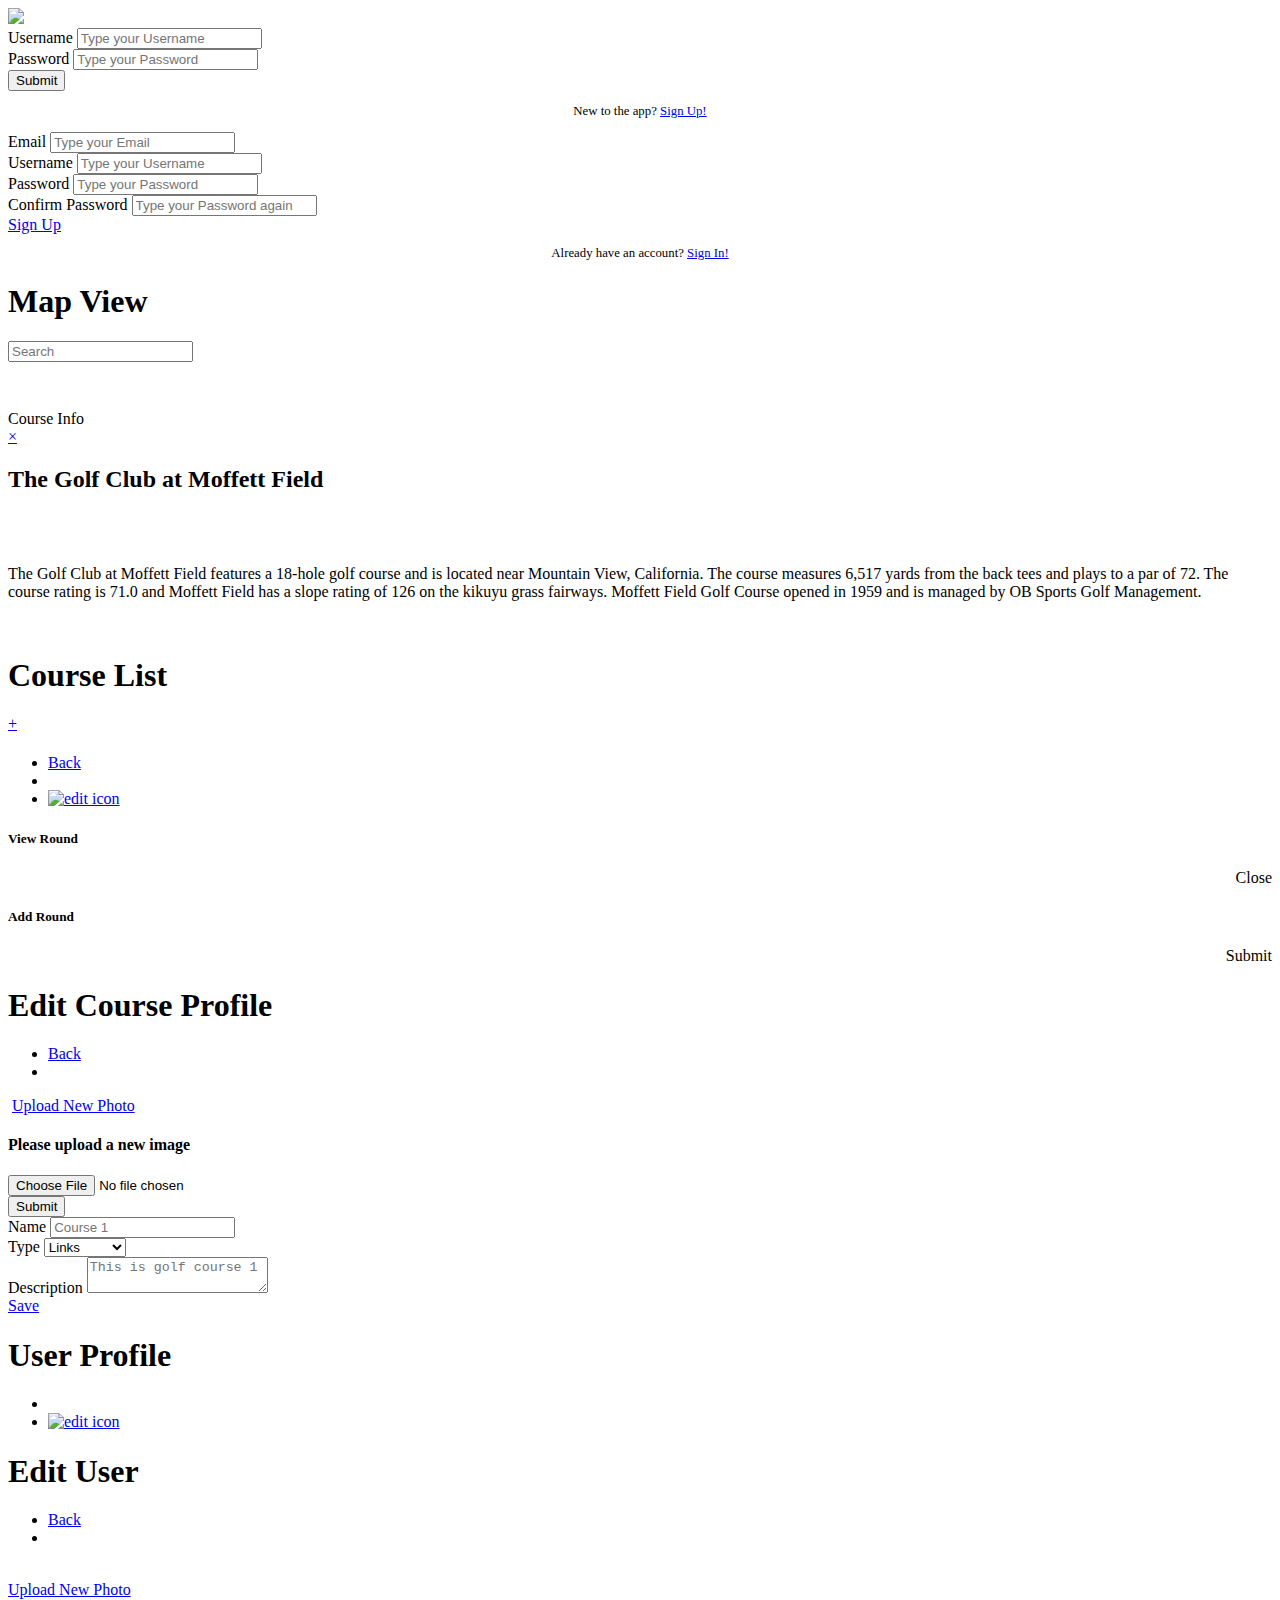
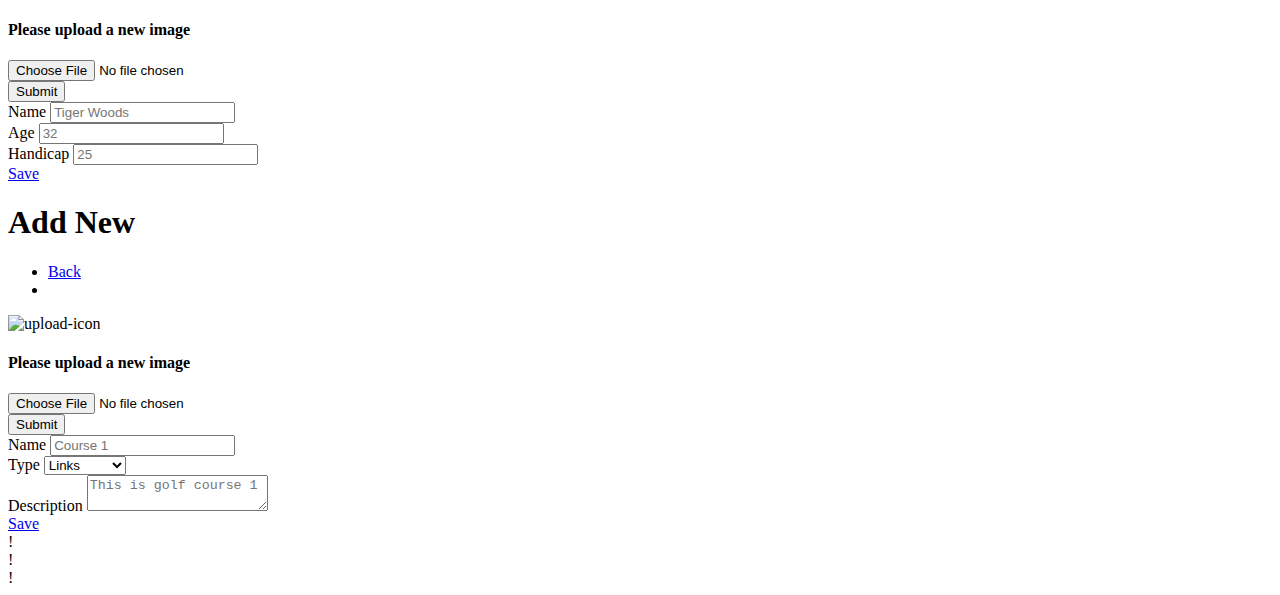
==== tirtha.andrew/index.html @ cb122491 "adding randomized data set to list page, user page, and course page" ====
<!DOCTYPE html>
<html lang="en">
<head>
   <meta charset="UTF-8">
   <meta name="viewport" content="width=device-width, initial-scale=1.0">
   <title>Golflog</title>

   <base href="/aau/wnm617/tirtha.andrew/">

   <link rel="stylesheet" href="lib/css/jquery.mobile.structure-1.4.5.min.css">
   <link rel="stylesheet" href="css/app.css">

   <script src="lib/js/jquery-2.2.4.min.js"></script>
   
   <script src="js/app.js"></script>
   <script src="js/signin.js"></script>
   <script src="js/functions.js"></script>
   <script src="js/pages.js"></script>
   <script src="js/parts.js"></script>

   <script src="lib/js/jquery.mobile-1.4.5.min.js"></script>

   <link rel="preconnect" href="https://fonts.googleapis.com">
<link rel="preconnect" href="https://fonts.gstatic.com" crossorigin>
<link href="https://fonts.googleapis.com/css2?family=Inter:wght@300;400;500;600;700&family=Roboto+Slab:wght@300;400;500;600;700&display=swap" rel="stylesheet">
</head>
<body>

   <!-- sign in page -->

   <section data-role="page" id="signin-page">
      <div data-role="main" class="display-flex flex-column">
         <div class="flex-stretch"></div>
         <div class="logo-main">
            <img class="logo" src="images/logo.png">
         </div>
         <form id="signin-form" class="form" data-ajax="false">
            <div class="form-control">
               <label for="signin-username" class="form-label">Username</label>
               <input type="text" id="signin-username" data-role="none" class="form-input" placeholder="Type your Username">
            </div>
            <div class="form-control">
               <label for="signin-password" class="form-label">Password</label>
               <input type="password" id="signin-password" data-role="none" class="form-input" placeholder="Type your Password">
            </div>
            <!-- <input type="submit" data-role="none"> -->
            <div class="form-control">
               <button type="submit" class="form-button" data-role="none">Submit</button>
            </div>
            <div class="form-control" style="text-align:center;font-size:0.8em;">
               <p>New to the app? <a href="#signup-page">Sign Up!</a></p>
            </div>
         </form>
         <div class="flex-stretch"></div>
      </div>
   </section>

    <!-- sign up page -->

    <section data-role="page" id="signup-page">
      <div data-role="main" class="display-flex flex-column">
         <div class="flex-stretch"></div>
         <form id="signup-form" class="form" data-ajax="false">
            <div class="form-control">
               <label for="signup-email" class="form-label">Email</label>
               <input type="text" id="signup-email" data-role="none" class="form-input" placeholder="Type your Email">
            </div>
            <div class="form-control">
               <label for="signup-username" class="form-label">Username</label>
               <input type="text" id="signup-username" data-role="none" class="form-input" placeholder="Type your Username">
            </div>
            <div class="form-control">
               <label for="signup-password" class="form-label">Password</label>
               <input type="password" id="signup-password" data-role="none" class="form-input" placeholder="Type your Password">
            </div>
            <div class="form-control">
               <label for="signup-password2" class="form-label">Confirm Password</label>
               <input type="password" id="signup-password2" data-role="none" class="form-input" placeholder="Type your Password again">
            </div>
            <!-- <input type="submit" data-role="none"> -->
            <div class="form-control">
               <!-- <button type="button" class="form-button">Submit</button> -->
               <a href="#recent-page" class="form-button">Sign Up</a>
            </div>
            <div class="form-control" style="text-align:center;font-size:0.8em;">
               <p>Already have an account? <a href="#signin-page">Sign In!</a></p>
            </div>
         </form>
         <div class="flex-stretch"></div>
      </div>
   </section>

 <!-- recent page -->

     <section data-role="page" id="recent-page">
      <header data-role="header">
         <h1 class="ui-title" role="heading" aria-level="1">Map View</h1>

      </header>
      <div class="recent-search">
            <form class="hotdog flex-stretch" data-ajax="false" id="recent-search">
               <input type="search" data-role="none" placeholder="Search">
            </form>
            <div class="flex-none" style="line-height:3rem;padding:0 0.5em">
               <img src="images/icons/filter.svg" style="vertical-align: middle;" alt="" class="icon">
            </div>
         </div>
      <div data-role="main" class="map-placeholder">
         <div class="marker" style="position:absolute;top:69vh;left:45vw;" data-activate="#map-drawer">
            <img src="images/pin.png" alt="" class="icon">
         </div>
      </div>
      <footer data-role="footer" data-template="#footer-template"></footer>

      <div class="modal" id="map-drawer">
         <div class="modal-back" data-deactivate="#map-drawer"></div>
         <div class="modal-drawer top">
            <div class="modal-head display-flex">
               <div class="flex-none">Course Info</div>
               <div class="flex-stretch"></div>
               <div class="flex-none">
                  <a href="#" data-deactivate="#map-drawer">&times;</a>
               </div>
               
            </div>
            <div class="modal-body">
               <h2>The Golf Club at Moffett Field</h2>
               <br>
               <img src="images/moffett.jpeg" alt="" class="course-img">
               <br>
               <p class="modal-info">The Golf Club at Moffett Field features a 18-hole golf course and is located near Mountain View, California. The course measures 6,517 yards from the back tees and plays to a par of 72. The course rating is 71.0 and Moffett Field has a slope rating of 126 on the kikuyu grass fairways. Moffett Field Golf Course opened in 1959 and is managed by OB Sports Golf Management.</p>
               <br>
            </div>
         </div>
      </div>
   </section>

 <!-- list page -->


   <section data-role="page" id="list-page">
      <header data-role="header">
      <h1 class="ui-title" role="heading" aria-level="1">Course List</h1>
      </header>
      <div data-role="main">
         <!-- ul>li*10>a[href=#course-profile-page]>{Course $} -->
         <ul class="course-list">
            
          
         </ul>
         <div class="floater bottom right circle-button">
            <a href="#addnew-page">&plus;</a>
         </div>
      </div>
      </div>
      <footer data-role="footer" data-template="#footer-template"></footer>
   </section>

<!-- course profile -->

   <section data-role="page" id="course-profile-page">
      <header data-role="header">
         <h1></h1>
         <ul>
         <li>
            <a href="#" data-rel="back">Back</a>
         </li>
         <li class="flex-stretch"></li>
         <li>
            <a href="#course-edit-page" data-role="none">
               <img src="images/icons/edit.svg" class="edit-icon" alt="edit icon">
            </a>
         </li>
         </ul>
      </header>

       <div data-role="main" class="overscroll">
         <div class="course-profile-top">
         </div>
         <div class="course-profile-description">
         </div>
         <div class="course-profile-rounds">   
         </div>

        
      </div>

      <!--view round modal-->
       <div class="modal" id="list-view-round-modal">
         <div class="modal-back" data-deactivate="#list-add-round-modal"></div>
         <div class="modal-popup">
            <div class="modal-head">
               <h5>View Round</h5>
            </div>
            
            <div class="modal-foot" style="text-align:right" data-deactivate="#list-view-round-modal">
               Close
            </div>
         </div>
      </div>
   </section>

      <!--add new round modal-->

      <div class="modal" id="addnew-round-modal">
         <div class="modal-back" data-deactivate="#list-add-round-modal"></div>
         <div class="modal-popup">
            <div class="modal-head">
               <h5>Add Round</h5>
            </div>
            
            <div class="modal-foot" style="text-align:right" data-deactivate="#addnew-round-modal">
               Submit
            </div>
         </div>
      </div>
   </section>

<!-- edit course profile -->

<section data-role="page" id="course-edit-page">
      <header data-role="header">
         <h1>Edit Course Profile</h1>
         <ul>
            <li>
                 <a href="#" data-rel="back">Back</a>
            </li>
            <li class="flex-stretch"></li>
         </ul>
      </header>

      <div data-role="main">
         <div data-role="main" class="overscroll">
            <div class="text-center">
                <img src="images/moffett.jpeg" alt="" class="profile-image">
                <a href="#" class="change-photo-text" data-activate="#photo-upload-modal">Upload New Photo</a>
            </div>
        </div>



        <div class="modal" id="photo-upload-modal">
                <div class="modal-back" data-deactivate="#photo-upload-modal"></div>
         <div class="modal-drawer top">
            <div class="modal-head display-flex">
               
            </div>
            <div class="modal-body">
               <h4 class="modal-head-text">Please upload a new image</h4>
                    <div class="upload">
                     <input type="file" name="filename">
                     <br>
                     <input type="submit">
                    </div>
               </div>
            </div>
         </div>

      <form class="course-form" id="course-edit-form" >
         <div class="form-control"> 
                <label for="edit-course-name" class="form-label">Name</label>
                <input type="text" id="edit-course-name" data-role="none" class="form-input"
                placeholder="Course 1">
            </div>
            <div class="form-control">
                <label for="edit-type-selection" class="form-label">Type</label>
               <select data-role="none" name="select" id="edit-type-selection" class="selection-edit">
                   <option value="1">Links</option>
                   <option value="2">Parkland</option>
                   <option value="3">Municipial</option>
               </select>
            </div> 
            <div class="form-control">
                <label for="edit-course-info" class="form-label">Description</label>
                <textarea name="edit-course-info" class="form-description" data-role="none" placeholder="This is golf course 1"></textarea>
            </div> 
            
            <div class="form-control"> <a href="#course-profile-page" class="form-button">Save</a>
            </div>
       </form>
        </div>
         
    </div>
   </section>

<!-- user profile page -->

   <section data-role="page" id="user-profile-page">
      <header data-role="header">
         <h1>User Profile</h1>
         <ul>
         <li class="flex-stretch"></li>
         <li>
            <a href="#user-edit-page" data-role="none">
               <img src="images/icons/edit.svg" class="edit-icon" alt="edit icon">
            </a>
         </li>
         </ul>
      </header>

      <div data-role="main">
         </div>
      <footer data-role="footer" data-template="#footer-template"></footer>
   </section>

   <!-- user edit page -->

   <section data-role="page" id="user-edit-page">
      <header data-role="header">
         <h1>Edit User</h1>
         <ul>
         <li>
            <a href="#" data-rel="back">Back</a>
         </li>
         <li class="flex-stretch"></li>
      </ul>
      </header>
      <div data-role="main">
         <div data-role="main" class="overscroll">
            <div class="text-center">
                <img src="images/profile.png" alt="" class="user-profile-image">
                <br>
                <a href="#" class="change-photo-text" data-activate="#user-photo-upload-modal">Upload New Photo</a>
            </div>
        </div>

         <div class="modal" id="user-photo-upload-modal">
                <div class="modal-back" data-deactivate="#user-photo-upload-modal">  
                </div>
            <div class="modal-drawer top">
            <div class="modal-head display-flex">
               
            </div>
            <div class="modal-body">
               <h4 class="modal-head-text">Please upload a new image</h4>
                    <div class="upload">
                     <input type="file" name="filename">
                     <br>
                     <input type="submit">
                    </div>
               </div>
            </div>
         </div>

         <form class="user-form" id="user-edit-form">
            <div class="form-control"> 
                <label for="edit-user-name" class="form-label">Name</label>
                <input type="text" id="edit-user-name" data-role="none" class="form-input"
                placeholder="Tiger Woods">
            </div>
            <div class="form-control">
                <label for="edit-user-age" class="form-label">Age</label>
                <input type="text" id="edit-user-age" data-role="none" class="form-input"
                placeholder="32">
            </div> 
            <div class="form-control">
                <label for="edit-user-handicap" class="form-label">Handicap</label>
                <input type="text" id="edit-user-handicap" data-role="none" class="form-input"
                placeholder="25">
             </div>
            
            <div class="form-control"> <a href="#user-profile-page" class="form-button">Save</a>
            </div>
          </form>
   </div>
   </section>

   <!-- Add New -->

   <section data-role="page" id="addnew-page">
        <header data-role="header">
         <h1>Add New</h1>
         <ul>
         <li>
            <a href="#" data-rel="back">Back</a>
         </li>
         <li class="flex-stretch"></li>
      </ul>
      </header>
        
   <div data-role="main">
      <div data-role="main" class="overscroll">
            <div class="text-center">
            <img src="images/icons/camera.svg" alt="upload-icon" class="upload-icon" data-activate="#upload-course-modal">
        </div>

            <div class="modal" id="upload-course-modal">
                <div class="modal-back" data-deactivate="#upload-course-modal">  
                </div>
               <div class="modal-drawer top">
                  <div class="modal-head display-flex">
               
                  </div>
                   <div class="modal-body">
                     <h4 class="modal-head-text">Please upload a new image </h4>
                    <div class="upload">
                     <input type="file" name="filename">
                     <br>
                     <input type="submit">
                    </div>
                  </div>
               </div>
            </div>

         <form class="course-form" id="course-upload-form" >
         <div class="form-control"> 
                <label for="upload-upload-name" class="form-label">Name</label>
                <input type="text" id="upload-course-name" data-role="none" class="form-input"
                placeholder="Course 1">
            </div>
            <div class="form-control">
                <label for="upload-type-selection" class="form-label">Type</label>
               <select data-role="none" name="select" id="upload-type-selection" class="selection-edit">
                   <option value="1">Links</option>
                   <option value="2">Parkland</option>
                   <option value="3">Municipial</option>
               </select>
            </div> 
            <div class="form-control">
                <label for="upload-course-info" class="form-label">Description</label>
                <textarea name="upload-course-info" class="form-description" data-role="none" placeholder="This is golf course 1"></textarea>
            </div> 
            
            <div class="form-control"> <a href="#course-profile-page" class="form-button">Save</a>
            </div>
         </form>
      </div>
         
    </section>



<div class="modal" id="map-drawer">
   <div class="modal-back"></div>
   <div class="modal-drawer">
      <div class="modal-head"></div>
   </div>

</div>

   </section>

   <div class="modal" id="list-add-course-modal">
      <div class="modal-back" data-deactivate="#list-add-course-modal"></div>
      <div class="modal-popup">
         <div class="modal-head">!</div>
         <div class="modal-body">!</div>
         <div class="modal-foot">!</div>
      </div>

   </div>

  <script type="text/template" id="footer-template">
      <ul class="nav-icon-set">
         <li><a href="#recent-page" data-activateone=".nav-icon-set li:nth-child(1)">
            <span class="nav-icon"><img class="icon" src="images/icons/map.svg"></span>
            <span class="nav-icon-label">Recent</span>
         </a></li>
         <li><a href="#list-page" data-activateone=".nav-icon-set li:nth-child(2)">
            <span class="nav-icon"><img class="icon" src="images/icons/list.svg"></span>
            <span class="nav-icon-label">List</span>
         </a></li>
         <li><a href="#user-profile-page" data-activateone=".nav-icon-set li:nth-child(3)">
            <span class="nav-icon"><img class="icon" src="images/icons/profile.svg"></span>
            <span class="nav-icon-label">Profile</span>
         </a></li>
      </ul>
   </script>
   
</body>
</html>
---- tirtha.andrew/css/app.css ----
*, *::after, *::before {
   box-sizing: border-box;
}

:root {

   
   --font-serif: 'Roboto Slab', serif;
   --font-sans:  'Inter', sans-serif;

   --color-neutral-lighter: #F0F4F6;
   --color-neutral-light: #D3DCE0;
   --color-neutral-medium: #768288;
   --color-neutral-dark: #555E63;

   --color-main-light: #FD003A;
   --color-main-dark: #E50027;

   --color-accent-lighter: #C9F98D;
   --color-accent-light: #A0E746;
   --color-accent-medium: #27A94B;
   --color-accent-dark: #169239;



   --header-height: 5rem;
   --footer-height: 3rem;
}

body {
   margin: 0;
   font-size: 100%;
}

h1 {
   font-size: 200%;
   font-family: var(--font-serif);
}
h2 {
   font-size: 1em;
   font-family: var(--font-sans);
   margin-left: 1em;
}


h3,
h4 {
   font-size: 1em;
   font-family: var(--font-sans);
}
h5 {
   font-size: 1.5em;
   font-family: var(--font-serif);
   margin: 0em;
   padding: 1em;
}
h6 {
   font-size: 1em;
   font-family: var(--font-sans)
   font-weight: bold;
   margin: 0em;
   padding: 1em;
}

div {
   font-family: var(--font-sans);
}

p {
   font-family: var(--font-sans);
}

a {
   color: inherit;
   font-weight: bold;
   text-decoration: none;
   font-family: var(--font-sans);
}
a:hover {
   text-decoration: underline;
}




/* Layout Classes */

.hidden { display:none; }

.display-flex { display:flex; }
.display-block { display:block; }
.display-inline-flex { display:inline-flex; }
.display-inline-block { display:inline-block; }

.flex-stretch { flex: 1 1 auto; }
.flex-none { flex:none; }

.flex-align-center { align-items:center; }
.flex-justify-center { justify-content:center; }

.flex-column { flex-direction:column; }




/* Forms */

.text-center {
   text-align: center;
}

.form {
   padding: 1.5em;
}

.form-control {
   margin: 1em 0;
}
.ui-mobile .form-label {
   font-size: 1.2em;
   font-weight: 600;
   color: black;
   margin: 0.5rem 0;
}
.form-input {
   display: inline-block;
   width: 100%;
   border-width: 0;
   background-color: var(--color-neutral-lighter);
   font: inherit;
   padding: 0.5em 1em;
   margin: 0;
   outline: 0;
}
.form-button {
   display: inline-block;
   width: 100%;
   border-width: 0;
   background-color: var(--color-main-light);
   padding: 0.5em 1em;
   margin: 0;
   outline: 0;
   text-align: center;
   text-decoration: none;
   color: : var(--color-neutral-medium)
   font: var(--font-serif);
   font-weight: 600;
}


.hotdog {
   background-color: white;
   border-radius: 2em;
   line-height: 3rem;
   padding: 0 2em;
}
.hotdog input {
   border-width: 0;
   padding: 0;
   margin: 0;
   width: 100%;
   flex: 1 1 auto;
   display: block;
   font: inherit;
   color: inherit;
   outline: 0;
}
.hotdog.dark {
   background-color: var(--color-neutral-dark);
   color: white;
}
.hotdog.color {
   background-color: var(--color-main-light);
   color: white;
}

.ui-link {
   margin-left: 0px;
}



#signin-form,
#signup-form {
   padding: 1em;
}
#recent-search {
   box-shadow: 0.1em 0.2em 0.4em rgba(0,0,0,0.3);
}




.recent-search {
   margin: 1em;
   display: flex;
}





/* Page Layouts */

.ui-mobile .ui-page-active {
   display: flex;
   flex-direction: column;
   position: fixed;
   top: 0;
   left: 0;
   width: 100%;
   height: 100%;
   overflow: hidden;
}
[data-role="main"] {
   flex: 1 1 100%;
   overflow: hidden;
   position: relative;
}


.ui-header,
.header {
   flex: none;
   height: var(--header-height);
   line-height: var(--header-height);
   color: white;
   border-width: 0;
   background-color: var(--color-main-light);
   box-shadow: 0 0 5px rgba(0,0,0,0.15);

   position: relative;
   overflow: hidden;
}

.flex-justify-between {
    justify-content: space-between;
}
.display-flex {
   display: flex;
   flex-wrap: wrap;
}

.ui-footer,
.footer {
   flex: none;
   height: var(--footer-height);
   line-height: var(--footer-height);
   color: var(--color-main-light);
   border-width: 0;
   background-color: white;
   box-shadow: 0 0 5px rgba(0,0,0,0.15);

   position: relative;
   overflow: hidden;
}

.ui-header .ui-title {
   font-family: var(--font-serif);
   font-size: 1.7em;
   margin: 0;
   padding: 0;
   position: absolute;
   top: 0;
   left: 0;
   width: 100%;
   text-align: center;
}


.ui-header ul,
.ui-footer ul {
   position: relative;
   display: flex;
   list-style-type: none;
   margin: 0;
   padding: 0;
}
.ui-footer li {
   flex: 1 1 auto;
   text-align: center;
}
.ui-header a {
   color: var(--color-accent-lighter);
   display: block;
   padding: 0 1em;
}

.ui-footer a {
   color: var(--color-main-light);
   display: block;
   padding: 0 1em;
}

/* Modals */
.modal {
   position: absolute;
   top: 0;
   left: 0;
   width: 100%;
   height: 100%;
   pointer-events: none;
   transition: all 0.2s;
   opacity: 0;
   z-index: 10;
}
.modal.active {
   opacity: 1;
   pointer-events: initial;
}
.modal-back {
   position: absolute;
   top: 0;
   left: 0;
   width: 100%;
   height: 100%;
   background-color: rgba(0,0,0,0.7);
}
.modal-back.transparent {
   background-color: transparent;
}
.modal-back.passthrough {
   pointer-events: none;
}

.modal-popup {
   position: absolute;
   top: 50%;
   left: 50%;
   transform: translate(-50%, calc(-50% + 3em));
   width: calc(100vw - 3em);
   max-height: calc(100vh - 3em);
   overflow: hidden;
   border-radius: 5px;
   display: flex;
   flex-direction: column;
   transition: all 0.4s;
}
.modal.active .modal-popup {
   transform: translate(-50%, -50%);
}
.modal-head,
.modal-foot {
   background-color: var(--color-neutral-lighter);
   line-height: 2rem;
   padding: 0 1em;
}
.modal-body {
   background-color: white;
   flex: 1 1 100%;
   padding: 1em;
}

.modal-drawer {
   position: absolute;
   display: flex;
   flex-direction: column;
   transition: all 0.3s;
   box-shadow: 0 0 5px rgba(0,0,0,0.3);
}
.modal-drawer-upload {
   display: flex;
   flex-direction: column;
   transition: all 0.3s;
   box-shadow: 0 0 5px rgba(0,0,0,0.3);
}


.modal-drawer.left,
.modal-drawer.right {
   height: 100%;
   width: 70vw;
}
.modal-drawer.left { left:0; transform:translateX(-100%); }
.modal-drawer.right { right:0; transform:translateX(100%); }

.modal-drawer.top,
.modal-drawer.bottom {
   height: 40vh;
   width: 100%;
}
.modal-drawer.top { top:0; transform:translateY(-100%); }
.modal-drawer.bottom { bottom:0; transform:translateY(100%); }

.modal.active .modal-drawer {
   transform: translate(0);
}

.modal-info {
   padding-left: 1em;
   padding-right: 1em;
}

.course-img {
   display: block;
   text-align: center;
   width: 300px;
   margin: 1.3em;
}

.logo {
display: block;
text-align: center;
width: 300px;
margin-left: auto;
margin-right: auto;
}

.map-placeholder {
   background-image: url(../images/map.jpg);
   background-position: center;
   background-size: cover;
}

.icon {
   width: 2rem;
   height: 2rem;
}
.edit-icon {
  width: 25px;
  height: 25px;
  margin: 30px 10px 16px 0px;
}

.upload-icon {
height: 240px;
width:  -webkit-fill-available;
object-fit: co;
text-align: center;
background: var(--color-neutral-dark);
}



/* foote nav */
.nav-icon-set li.active {
   background-color: var(--color-neutral-lighter);
}
.nav-icon {
    line-height: 2rem;
    display: block;
}
.nav-icon .icon {
    vertical-align: middle;
    width: 1.5em;
}
.nav-icon-label {
    line-height: 1rem;
    display: block;
    font-size: 0.8em;
}



/* Course List */
.course-list {
   list-style-type: none;
   padding: 0;
   margin: 0;
   padding: 0 1em;
   height: 100%;
   width: 100%;
   position: relative;
   overflow: auto;
}
.course-list-item a {
   display: flex;
   font-weight: normal;
   margin: 1em 0;
   border-radius: 0.5em;
   overflow: hidden;
   box-shadow: 0 5px 10px rgb(0 0 0 / 10%);
}
.course-list-item a:hover {
   text-decoration: none;
}
.course-list-image img {
   width: 6em;
   vertical-align: text-bottom;
}
.course-list-body {
   padding: 1em;
}
.course-list-name {
   font: var(--font-serif);
   font-weight: bold;
   font-size: 1em;
}
.course-list-type {
   color: var(--color-neutral-medium);
}
.course-list-location {
   color: var(--color-accent-medium);
   font-weight: 500;
}

/* Course Profile Page */

.course-profile-top {
   height: 35vh;
   background-size: cover;
   background-position: center;

}

.course-form {
   padding: 1.5em;
}

.course-profile-title {
   font: var(--font-serif);
   font-weight: bold;
   font-size: 1em;
}

.course-profile-info {
   font: var(--font-sans-serif);
   font-size: 1em;
}

.profile-image {
   height: 240px;
   width:  -webkit-fill-available;
   object-fit: cover;
   text-align: center;
}

.round-form {
   padding-top: 0em;
   padding-right: 1.5em;
   padding-left: 1.5em;
   padding-bottom: 1.5em;
}
.round-list {
   list-style-type: none;
   padding: 0;
   margin: 0;
   padding: 0 1em;
   height: 100%;
   width: 100%;
   position: relative;
   overflow: auto;
}

.round-list-item a {
   display: flex;
   font-weight: normal;
   margin: 1em 0;
   border-radius: 0.5em;
   overflow: hidden;
   box-shadow: 0 5px 10px rgb(0 0 0 / 10%);
}
.round-list-item a:hover {
   text-decoration: none;
}

.round-list-body {
   padding: 1em;
}

.add-round {
   margin-left: 160px;
}


/* Edit Course Profile Page */

div .upload{
  inline-block;
}

.text-center a{
   color: var(--color-main-light)
}
.change-photo-text {
   color: var(--color-neutral-light)
   font-size: 0.8em;
   font-weight: 500;
   margin: 0.5em;
}

.selection-edit{
   width: 100%;
   display: inline-block;
   padding: 1em 1em;
   font-size: 16px;
   background-color: var(--color-neutral-lighter);
   border-width: 0;
}

.form-description {
display: inline-block;
  width: 100%;
  padding: 1em 1em;
  min-height: 150px;
  font: inherit;
  margin: 0;
  outline: 0;
  border-width: 0;
  background-color: var(--color-neutral-lighter);
}


/* User Profile Page */


.user-form {
   padding: 1.5em;
}

.user-profile-title {
   font: var(--font-serif);
   font-weight: bold;
   font-size: 1em;
}

.user-profile-info {
   border: 0;
   outline: 0;
   background: transparent;
   border-bottom: 1px solid;
   border-bottom-color: var(--color-neutral-medium);
   font: var(--font-sans-serif);
   font-size: 1em;
}

.user-profile-image {
   height: 240px;
   width: 240px;
   object-fit: cover;
   text-align: center;
   border-radius: 50%;
}

.js-logout {
   color: white;
   text-align: center;
   font-weight: 600;
   margin-left: 160px;
}


/* Edit User Page */

.user-edit-form {
   padding: 1.5em;
}

div .upload{
  inline-block;
}

.text-center a{
   color: var(--color-main-light)
}
.change-photo-text {
   color: var(--color-neutral-light)
   font-size: 0.8em;
   font-weight: 500;
   margin: 0.5em;
}

.selection-edit{
   width: 100%;
   display: inline-block;
   padding: 1em 1em;
   font-size: 16px;
   background-color: var(--color-neutral-lighter);
   border-width: 0;
}

.form-description {
display: inline-block;
  width: 100%;
  padding: 1em 1em;
  min-height: 150px;
  font: inherit;
  margin: 0;
  outline: 0;
  border-width: 0;
  background-color: var(--color-neutral-lighter);
}

/* floater */

.floater { position: absolute; }
.floater.top { top:1rem }
.floater.right { right:1rem }
.floater.bottom { bottom:1rem }
.floater.left { left:1rem }


.circle-button {
   border-radius: 2rem;
   line-height: 3rem;
   font-size: 2.5em;
   width: 3rem;
   height: 3rem;
   text-align: center;
   background-color: white;
   box-shadow: 0.1em 0.2em 0.4em rgba(0,0,0,0.2);
}

/* Layout Classes */

.hidden { display:none; }

.display-flex { display:flex; }
.display-block { display:block; }
.display-inline-flex { display:inline-flex; }
.display-inline-block { display:inline-block; }

.flex-stretch { flex: 1 1 auto; }
.flex-none { flex:none; }

.flex-align-center { align-items:center; }
.flex-justify-center { justify-content:center; }

.flex-column { flex-direction:column; }
.overscroll { overflow:auto; }
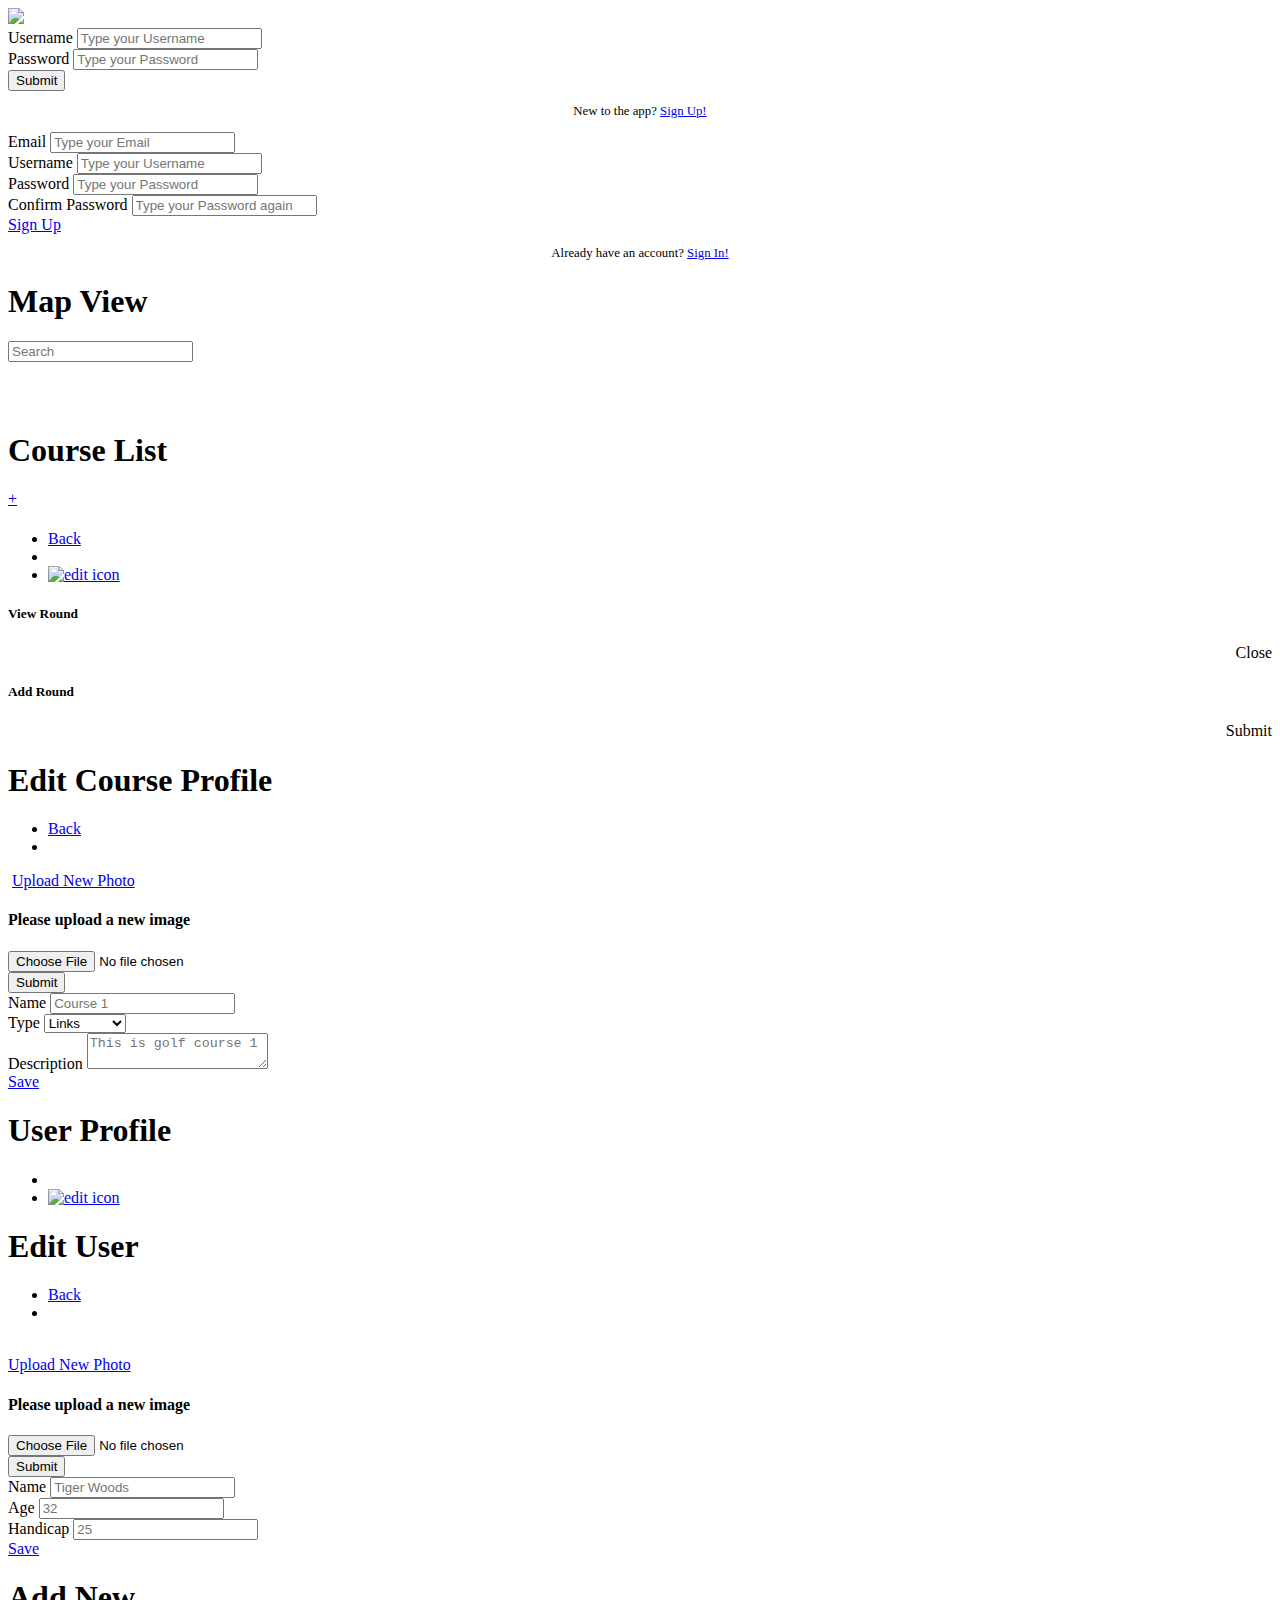
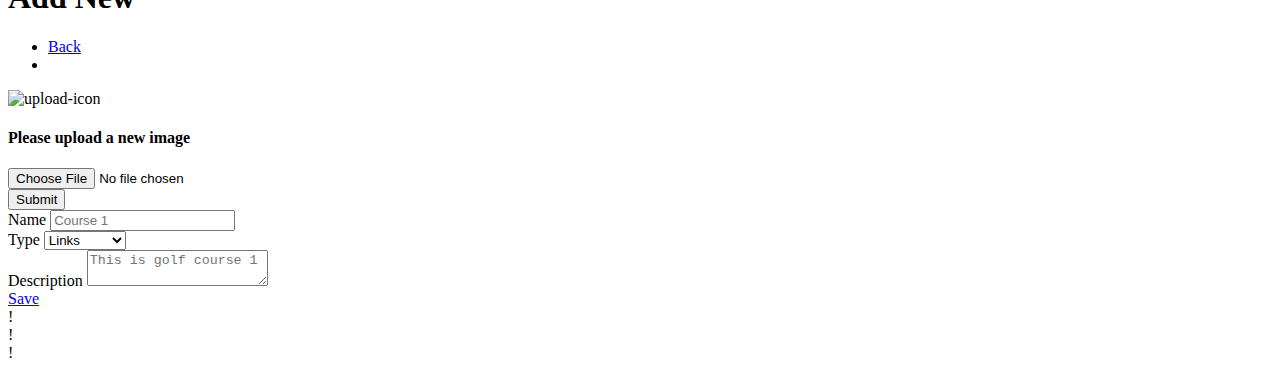
==== commit 6db48b0b: "added markers to the recnet page" ====
--- a/tirtha.andrew/index.html
+++ b/tirtha.andrew/index.html
@@ -1,3 +1,5 @@
+
+
 <!DOCTYPE html>
 <html lang="en">
 <head>
@@ -17,8 +19,14 @@
    <script src="js/functions.js"></script>
    <script src="js/pages.js"></script>
    <script src="js/parts.js"></script>
+   <script src="js/maps.js"></script>
 
    <script src="lib/js/jquery.mobile-1.4.5.min.js"></script>
+
+<script
+      src="https://maps.googleapis.com/maps/api/js?key=AIzaSyC46OrLyoGQKQIoc2xHG7pthvz2Dh1Z7ik"
+      defer
+    ></script>
 
    <link rel="preconnect" href="https://fonts.googleapis.com">
 <link rel="preconnect" href="https://fonts.gstatic.com" crossorigin>
@@ -97,7 +105,9 @@
          <h1 class="ui-title" role="heading" aria-level="1">Map View</h1>
 
       </header>
-      <div class="recent-search">
+      <div data-role="main">
+         <div class="map"></div>
+         <div class="recent-search">
             <form class="hotdog flex-stretch" data-ajax="false" id="recent-search">
                <input type="search" data-role="none" placeholder="Search">
             </form>
@@ -105,13 +115,11 @@
                <img src="images/icons/filter.svg" style="vertical-align: middle;" alt="" class="icon">
             </div>
          </div>
-      <div data-role="main" class="map-placeholder">
-         <div class="marker" style="position:absolute;top:69vh;left:45vw;" data-activate="#map-drawer">
-            <img src="images/pin.png" alt="" class="icon">
-         </div>
+         
       </div>
       <footer data-role="footer" data-template="#footer-template"></footer>
 
+<!--
       <div class="modal" id="map-drawer">
          <div class="modal-back" data-deactivate="#map-drawer"></div>
          <div class="modal-drawer top">
@@ -133,6 +141,7 @@
             </div>
          </div>
       </div>
+   -->
    </section>
 
  <!-- list page -->
@@ -157,6 +166,8 @@
    </section>
 
 <!-- course profile -->
+
+
 
    <section data-role="page" id="course-profile-page">
       <header data-role="header">
@@ -181,6 +192,8 @@
          </div>
          <div class="course-profile-rounds">   
          </div>
+
+         
 
         
       </div>
--- a/tirtha.andrew/css/app.css
+++ b/tirtha.andrew/css/app.css
@@ -195,6 +195,7 @@
 .recent-search {
    margin: 1em;
    display: flex;
+   position: relative;
 }
 
 
@@ -453,6 +454,15 @@
 
 
 
+/* Map */
+
+.map {
+   height: 100%;
+   width: 100%;
+   position: absolute;
+}
+
+
 /* Course List */
 .course-list {
    list-style-type: none;
@@ -524,6 +534,12 @@
    width:  -webkit-fill-available;
    object-fit: cover;
    text-align: center;
+}
+
+.course-profile-round-title {
+   font: var(--font-serif);
+   font-weight: bold;
+   font-size: 1em;
 }
 
 .round-form {
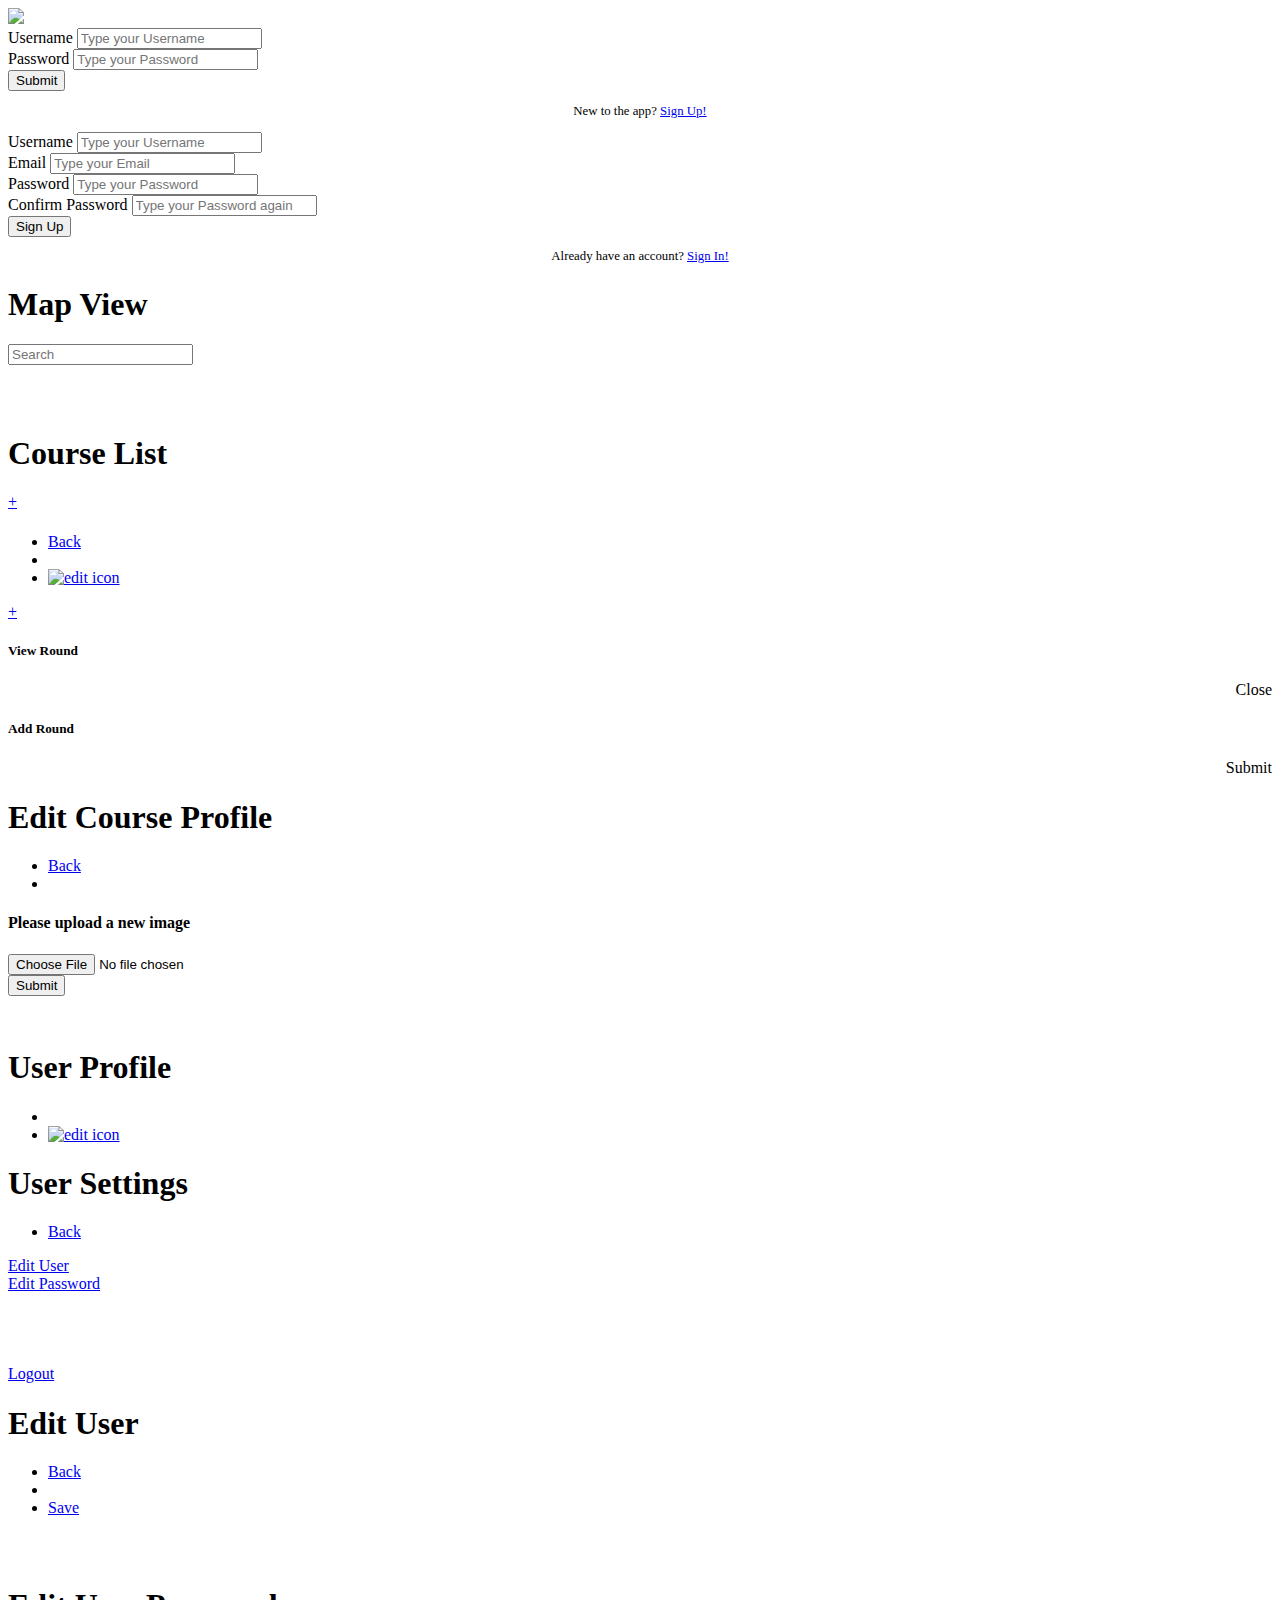
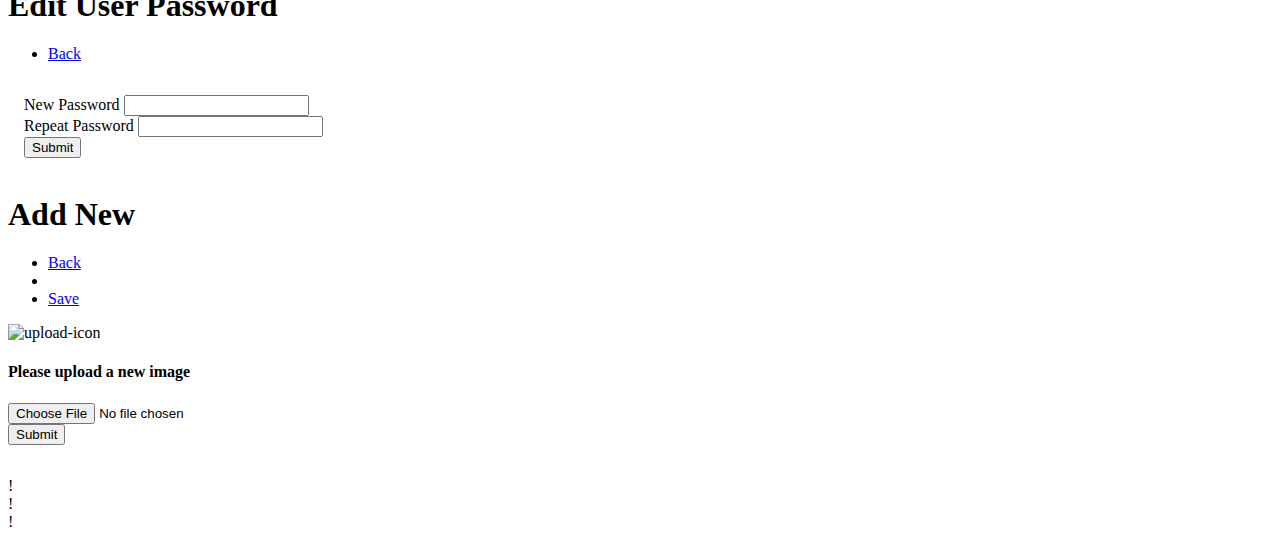
==== commit 3d775031: "added forms" ====
--- a/tirtha.andrew/index.html
+++ b/tirtha.andrew/index.html
@@ -20,6 +20,7 @@
    <script src="js/pages.js"></script>
    <script src="js/parts.js"></script>
    <script src="js/maps.js"></script>
+   <script src="js/forms.js"></script>
 
    <script src="lib/js/jquery.mobile-1.4.5.min.js"></script>
 
@@ -70,14 +71,14 @@
          <div class="flex-stretch"></div>
          <form id="signup-form" class="form" data-ajax="false">
             <div class="form-control">
+               <label for="signup-username" class="form-label">Username</label>
+               <input type="text" id="signup-username" data-role="none" class="form-input" placeholder="Type your Username">
+            </div>
+            <div class="form-control">
                <label for="signup-email" class="form-label">Email</label>
                <input type="text" id="signup-email" data-role="none" class="form-input" placeholder="Type your Email">
             </div>
             <div class="form-control">
-               <label for="signup-username" class="form-label">Username</label>
-               <input type="text" id="signup-username" data-role="none" class="form-input" placeholder="Type your Username">
-            </div>
-            <div class="form-control">
                <label for="signup-password" class="form-label">Password</label>
                <input type="password" id="signup-password" data-role="none" class="form-input" placeholder="Type your Password">
             </div>
@@ -87,8 +88,8 @@
             </div>
             <!-- <input type="submit" data-role="none"> -->
             <div class="form-control">
-               <!-- <button type="button" class="form-button">Submit</button> -->
-               <a href="#recent-page" class="form-button">Sign Up</a>
+               <button type="submit" class="form-button">Sign Up</button>
+               <!-- <a href="#recent-page" class="form-button">Sign Up</a> -->
             </div>
             <div class="form-control" style="text-align:center;font-size:0.8em;">
                <p>Already have an account? <a href="#signin-page">Sign In!</a></p>
@@ -97,6 +98,7 @@
          <div class="flex-stretch"></div>
       </div>
    </section>
+
 
  <!-- recent page -->
 
@@ -144,6 +146,10 @@
    -->
    </section>
 
+
+
+
+
  <!-- list page -->
 
 
@@ -158,12 +164,20 @@
           
          </ul>
          <div class="floater bottom right circle-button">
-            <a href="#addnew-page">&plus;</a>
+            <a href="#course-add-page">&plus;</a>
          </div>
       </div>
       </div>
       <footer data-role="footer" data-template="#footer-template"></footer>
    </section>
+
+
+
+
+
+
+
+
 
 <!-- course profile -->
 
@@ -191,12 +205,14 @@
          <div class="course-profile-description">
          </div>
          <div class="course-profile-rounds">   
-         </div>
-
-         
-
-        
-      </div>
+         </div>   
+      </div>
+
+      <div class="floater bottom right circle-button">
+            <a href="#addnew-round-modal">&plus;</a>
+      </div>
+
+
 
       <!--view round modal-->
        <div class="modal" id="list-view-round-modal">
@@ -229,6 +245,11 @@
       </div>
    </section>
 
+
+
+
+   
+
 <!-- edit course profile -->
 
 <section data-role="page" id="course-edit-page">
@@ -243,18 +264,10 @@
       </header>
 
       <div data-role="main">
-         <div data-role="main" class="overscroll">
-            <div class="text-center">
-                <img src="images/moffett.jpeg" alt="" class="profile-image">
-                <a href="#" class="change-photo-text" data-activate="#photo-upload-modal">Upload New Photo</a>
-            </div>
-        </div>
-
-
-
-        <div class="modal" id="photo-upload-modal">
-                <div class="modal-back" data-deactivate="#photo-upload-modal"></div>
-         <div class="modal-drawer top">
+        <div class="modal" id="course-photo-upload-modal">
+                <div class="modal-back" data-deactivate="#course-photo-upload-modal">  
+                </div>
+            <div class="modal-drawer top">
             <div class="modal-head display-flex">
                
             </div>
@@ -268,29 +281,8 @@
                </div>
             </div>
          </div>
-
-      <form class="course-form" id="course-edit-form" >
-         <div class="form-control"> 
-                <label for="edit-course-name" class="form-label">Name</label>
-                <input type="text" id="edit-course-name" data-role="none" class="form-input"
-                placeholder="Course 1">
-            </div>
-            <div class="form-control">
-                <label for="edit-type-selection" class="form-label">Type</label>
-               <select data-role="none" name="select" id="edit-type-selection" class="selection-edit">
-                   <option value="1">Links</option>
-                   <option value="2">Parkland</option>
-                   <option value="3">Municipial</option>
-               </select>
-            </div> 
-            <div class="form-control">
-                <label for="edit-course-info" class="form-label">Description</label>
-                <textarea name="edit-course-info" class="form-description" data-role="none" placeholder="This is golf course 1"></textarea>
-            </div> 
-            
-            <div class="form-control"> <a href="#course-profile-page" class="form-button">Save</a>
-            </div>
-       </form>
+         <form id="course-edit-form" class="overscroll" data-ajax="false" style="padding:1em">
+         </form>
         </div>
          
     </div>
@@ -304,7 +296,7 @@
          <ul>
          <li class="flex-stretch"></li>
          <li>
-            <a href="#user-edit-page" data-role="none">
+            <a href="#user-settings-page" data-role="none">
                <img src="images/icons/edit.svg" class="edit-icon" alt="edit icon">
             </a>
          </li>
@@ -316,8 +308,52 @@
       <footer data-role="footer" data-template="#footer-template"></footer>
    </section>
 
+   <!-- user settings page -->
+
+    <section data-role="page" id="user-settings-page">
+      <header data-role="header">
+         <h1>User Settings</h1>
+         <ul>
+            <li><a href="#" data-rel="back">Back</a></li>
+         </ul>
+      </header>
+      <div data-role="main">
+        <div class="user-form" id="user-settings-page">
+            <div class=" card user-settings">
+              <a class="buton" href="#user-edit-page">Edit User</a>
+            </div>
+            <div class="card user-settings">
+              <a class="button" href="#user-password-page">Edit Password</a>
+            </div>
+            <br>
+            <br>
+            <br>
+            <br>
+            <div class="hotdog color">
+            <a href="#" class="js-logout">Logout</a>
+            </div>
+
+        </div>
+      </div>
+   </section>
+
    <!-- user edit page -->
 
+   <section data-role="page" id="user-edit-page">
+      <header data-role="header">
+         <h1>Edit User</h1>
+         <ul>
+            <li><a href="#" data-rel="back">Back</a></li>
+            <li class="flex-stretch"></li>
+            <li><a href="#" class="js-submit-user-edit">Save</a></li>
+         </ul>
+      </header>
+      <div data-role="main">
+         <form id="user-edit-form" class="overscroll" data-ajax="false" style="padding:1em">
+         </form>
+      </div>
+   </section>
+<!--
    <section data-role="page" id="user-edit-page">
       <header data-role="header">
          <h1>Edit User</h1>
@@ -326,18 +362,11 @@
             <a href="#" data-rel="back">Back</a>
          </li>
          <li class="flex-stretch"></li>
+         <li><a href="#" class="js-submit-user-edit">Save</a></li>
       </ul>
       </header>
       <div data-role="main">
-         <div data-role="main" class="overscroll">
-            <div class="text-center">
-                <img src="images/profile.png" alt="" class="user-profile-image">
-                <br>
-                <a href="#" class="change-photo-text" data-activate="#user-photo-upload-modal">Upload New Photo</a>
-            </div>
-        </div>
-
-         <div class="modal" id="user-photo-upload-modal">
+           <div class="modal" id="user-photo-upload-modal">
                 <div class="modal-back" data-deactivate="#user-photo-upload-modal">  
                 </div>
             <div class="modal-drawer top">
@@ -355,32 +384,48 @@
             </div>
          </div>
 
-         <form class="user-form" id="user-edit-form">
-            <div class="form-control"> 
-                <label for="edit-user-name" class="form-label">Name</label>
-                <input type="text" id="edit-user-name" data-role="none" class="form-input"
-                placeholder="Tiger Woods">
-            </div>
-            <div class="form-control">
-                <label for="edit-user-age" class="form-label">Age</label>
-                <input type="text" id="edit-user-age" data-role="none" class="form-input"
-                placeholder="32">
-            </div> 
-            <div class="form-control">
-                <label for="edit-user-handicap" class="form-label">Handicap</label>
-                <input type="text" id="edit-user-handicap" data-role="none" class="form-input"
-                placeholder="25">
-             </div>
-            
-            <div class="form-control"> <a href="#user-profile-page" class="form-button">Save</a>
-            </div>
-          </form>
+         <div data-role="main" class="overscroll">
+            <form id="user-edit-form" class="overscroll" data-ajax="false" style="padding:1em">
+            </form>
+        </div>
    </div>
    </section>
-
-   <!-- Add New -->
-
-   <section data-role="page" id="addnew-page">
+-->
+
+<!-- edit password page -->
+
+   <section data-role="page" id="user-password-page">
+      <header data-role="header">
+         <h1>Edit User Password</h1>
+         <ul>
+            <li><a href="#" data-rel="back">Back</a></li>
+         </ul>
+      </header>
+      <div data-role="main">
+         <form id="user-password-form" class="overscroll fill-parent display-flex flex-column" data-ajax="false" style="padding:1em">
+            <div>
+               <div class="form-control">
+                  <label for="user-password-new" class="form-label">New Password</label>
+                  <input class="form-input" type="password" id="user-password-new" data-role="none">
+               </div>
+               <div class="form-control">
+                  <label for="user-password-repeat" class="form-label">Repeat Password</label>
+                  <input class="form-input" type="password" id="user-password-repeat" data-role="none">
+               </div>
+            </div>
+            <div class="flex-stretch"></div>
+            <div>
+               <button class="form-button" type="submit">Submit</button>
+            </div>
+         </form>
+      </div>
+   </section>
+
+
+
+   <!-- Add New course-->
+
+   <section data-role="page" id="course-add-page">
         <header data-role="header">
          <h1>Add New</h1>
          <ul>
@@ -388,6 +433,7 @@
             <a href="#" data-rel="back">Back</a>
          </li>
          <li class="flex-stretch"></li>
+         <li><a href="#" class="js-submit-course-add">Save</a></li>
       </ul>
       </header>
         
@@ -415,31 +461,10 @@
                </div>
             </div>
 
-         <form class="course-form" id="course-upload-form" >
-         <div class="form-control"> 
-                <label for="upload-upload-name" class="form-label">Name</label>
-                <input type="text" id="upload-course-name" data-role="none" class="form-input"
-                placeholder="Course 1">
-            </div>
-            <div class="form-control">
-                <label for="upload-type-selection" class="form-label">Type</label>
-               <select data-role="none" name="select" id="upload-type-selection" class="selection-edit">
-                   <option value="1">Links</option>
-                   <option value="2">Parkland</option>
-                   <option value="3">Municipial</option>
-               </select>
-            </div> 
-            <div class="form-control">
-                <label for="upload-course-info" class="form-label">Description</label>
-                <textarea name="upload-course-info" class="form-description" data-role="none" placeholder="This is golf course 1"></textarea>
-            </div> 
-            
-            <div class="form-control"> <a href="#course-profile-page" class="form-button">Save</a>
-            </div>
-         </form>
-      </div>
-         
-    </section>
+      <div data-role="main">
+         <form id="course-add-form" class="overscroll" data-ajax="false" style="padding:1em"></form>
+      </div>
+   </section>
 
 
 
--- a/tirtha.andrew/css/app.css
+++ b/tirtha.andrew/css/app.css
@@ -6,8 +6,8 @@
 :root {
 
    
-   --font-serif: 'Roboto Slab', serif;
-   --font-sans:  'Inter', sans-serif;
+   --font-serif: Roboto Slab, serif;
+   --font-sans:  Inter, sans-serif;
 
    --color-neutral-lighter: #F0F4F6;
    --color-neutral-light: #D3DCE0;
@@ -174,6 +174,14 @@
    background-color: var(--color-main-light);
    color: white;
 }
+.hotdog.color.bottom {
+   background-color: var(--color-main-light);
+   color: white;
+   position: fixed;
+   bottom: 25px;
+   width: 90%;
+}
+
 
 .ui-link {
    margin-left: 0px;
@@ -622,24 +630,83 @@
 
 
 .user-form {
-   padding: 1.5em;
+   padding-left: 1.5em;
+   padding-right: 1.5em;
+   padding-top: 0em;
+   margin-top: 1em;
+}
+
+.user-profile-name {
+   font-family: var(--font-serif);
+   font-weight: bold;
+   font-size: 2.5em;
+   text-align: center;
+}
+
+.user-profile-username {
+   text-align: center;
+   font-family: var(--font-sans);
+   font-weight: 300;
+   font-color: grey;
+   font-size: 1em;
+   margin-bottom: 2em;
+}
+
+.card {
+  background-color: white;
+  border: 1px solid var(--color-neutral-medium);
+  padding: 8px;
+  border-radius: 8px;
+  margin-bottom: 1em;
+}
+
+
+.user-profile-email {
+   padding: 2px 16px;
+   font-family: var(--font-sans);
+   font-weight: 600;
+   font-size: 1.5em;
+   text-align: center;
+}
+
+.email{
+   width: 70%;
+   display: inline-block;
+  
 }
 
 .user-profile-title {
-   font: var(--font-serif);
-   font-weight: bold;
-   font-size: 1em;
-}
-
-.user-profile-info {
-   border: 0;
-   outline: 0;
-   background: transparent;
-   border-bottom: 1px solid;
-   border-bottom-color: var(--color-neutral-medium);
-   font: var(--font-sans-serif);
-   font-size: 1em;
-}
+   font-family: var(--font-serif);
+   font-size: 1em;
+   font-weight: 500;
+   display: inline-block;
+   margin-right: 0.5em;
+}
+
+.user-info {
+   text-align: center;
+}
+
+.user-profile-description {
+   
+}
+
+
+.handicap{
+   width: 15%;
+   display: inline-block;
+  
+}
+
+.user-profile-handicap {
+   padding: 2px;
+   font-family: var(--font-sans);
+   font-weight: 600;
+   font-size: 1.5em;
+   text-align: center;
+}
+
+
 
 .user-profile-image {
    height: 240px;
@@ -656,8 +723,25 @@
    margin-left: 160px;
 }
 
+/* User Settings Page */
+
+button .card user-settings{
+   font-family: var(--sans-serif)
+   font-weight: 500;
+   font-size: 1em;
+
+}
+
+
+
 
 /* Edit User Page */
+
+
+a .button {
+   -webkit-appearance: button;
+   appearance: button;
+}
 
 .user-edit-form {
    padding: 1.5em;
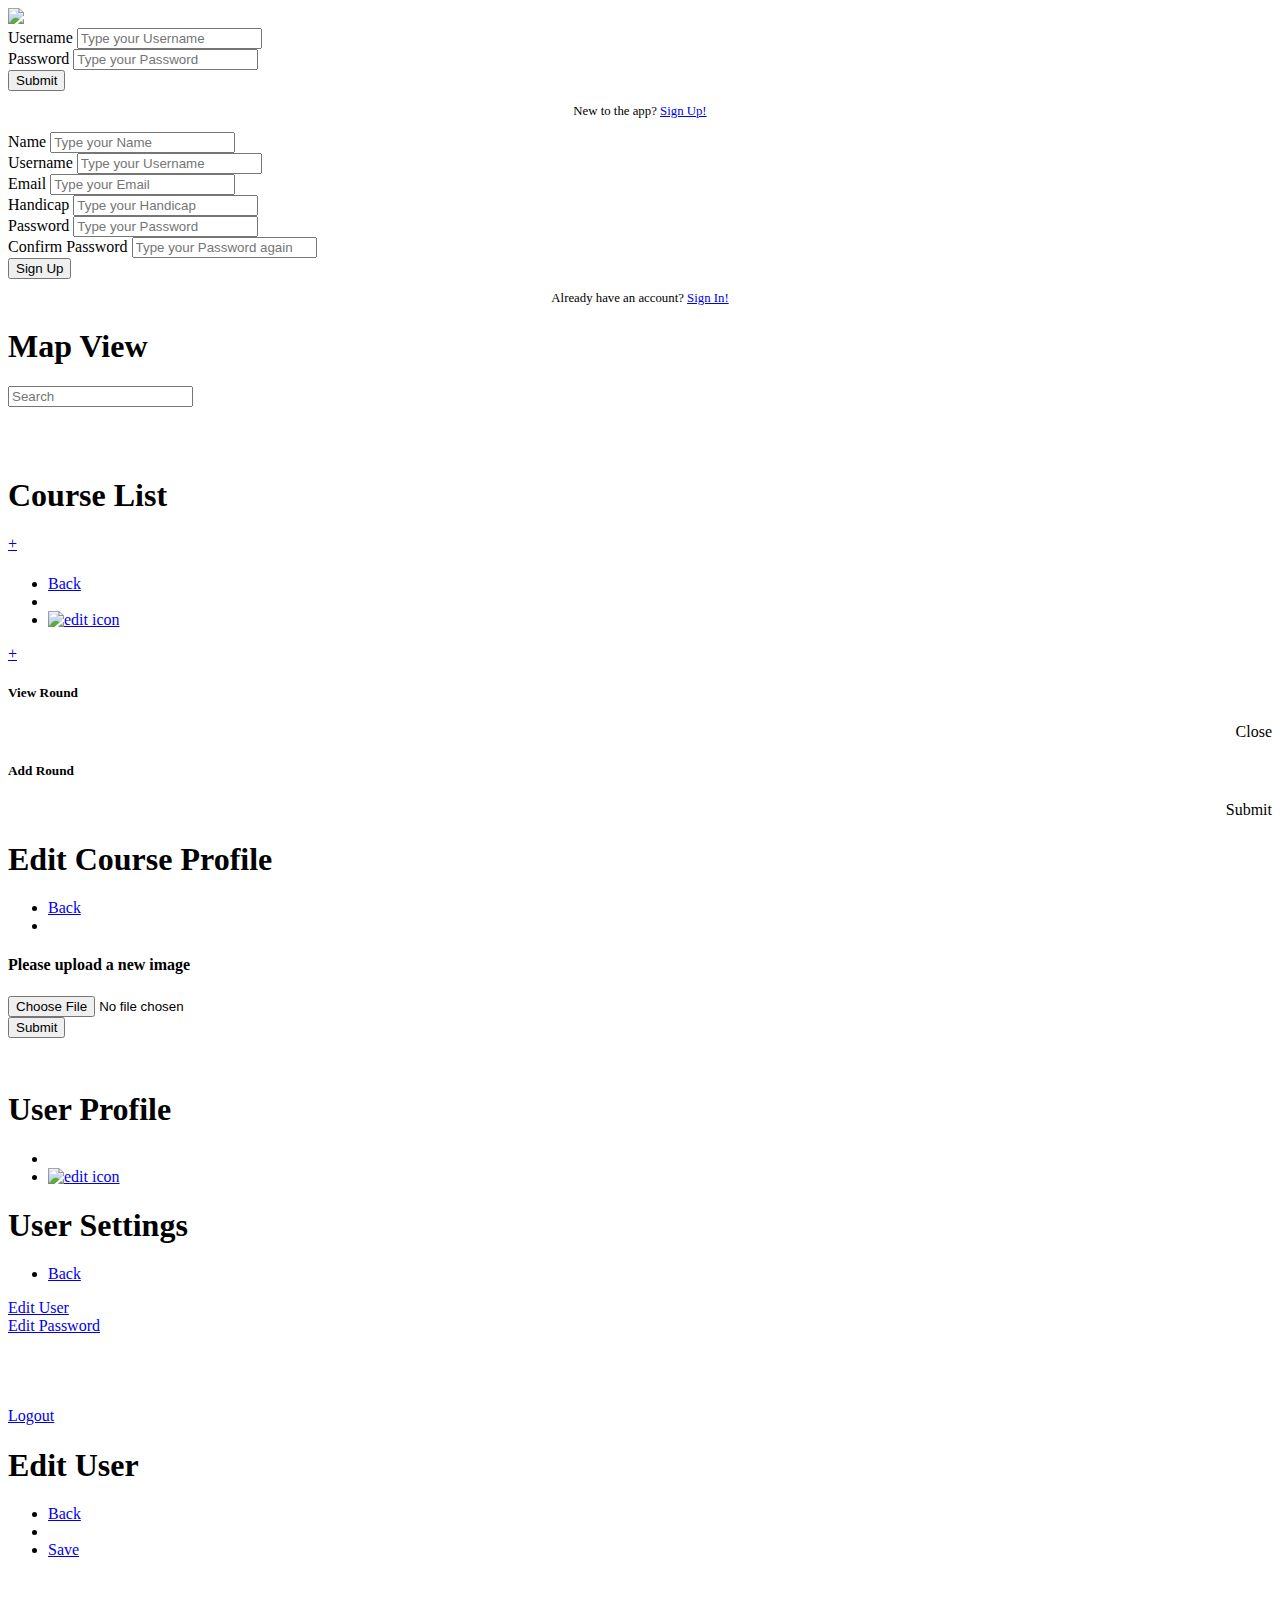
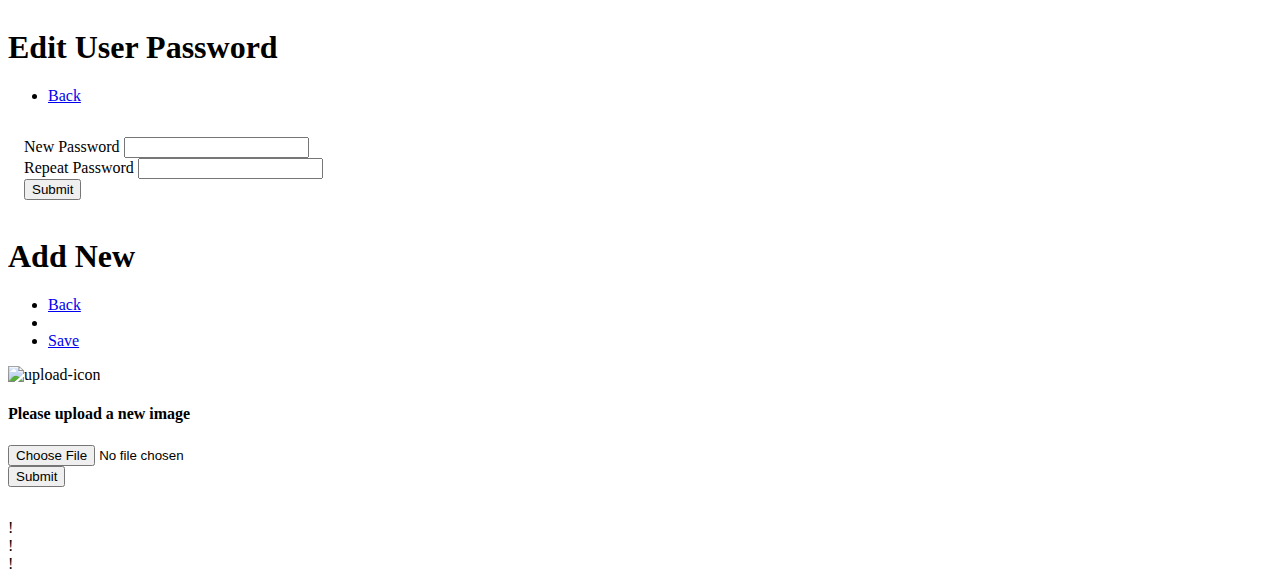
==== commit 3093939c: "more forms" ====
--- a/tirtha.andrew/index.html
+++ b/tirtha.andrew/index.html
@@ -71,12 +71,20 @@
          <div class="flex-stretch"></div>
          <form id="signup-form" class="form" data-ajax="false">
             <div class="form-control">
+               <label for="signup-name" class="form-label">Name</label>
+               <input type="text" id="signup-name" data-role="none" class="form-input" placeholder="Type your Name">
+            </div>
+            <div class="form-control">
                <label for="signup-username" class="form-label">Username</label>
                <input type="text" id="signup-username" data-role="none" class="form-input" placeholder="Type your Username">
             </div>
             <div class="form-control">
                <label for="signup-email" class="form-label">Email</label>
                <input type="text" id="signup-email" data-role="none" class="form-input" placeholder="Type your Email">
+            </div>
+            <div class="form-control">
+               <label for="signup-handicap" class="form-label">Handicap</label>
+               <input type="text" id="signup-handicap" data-role="none" class="form-input" placeholder="Type your Handicap">
             </div>
             <div class="form-control">
                <label for="signup-password" class="form-label">Password</label>
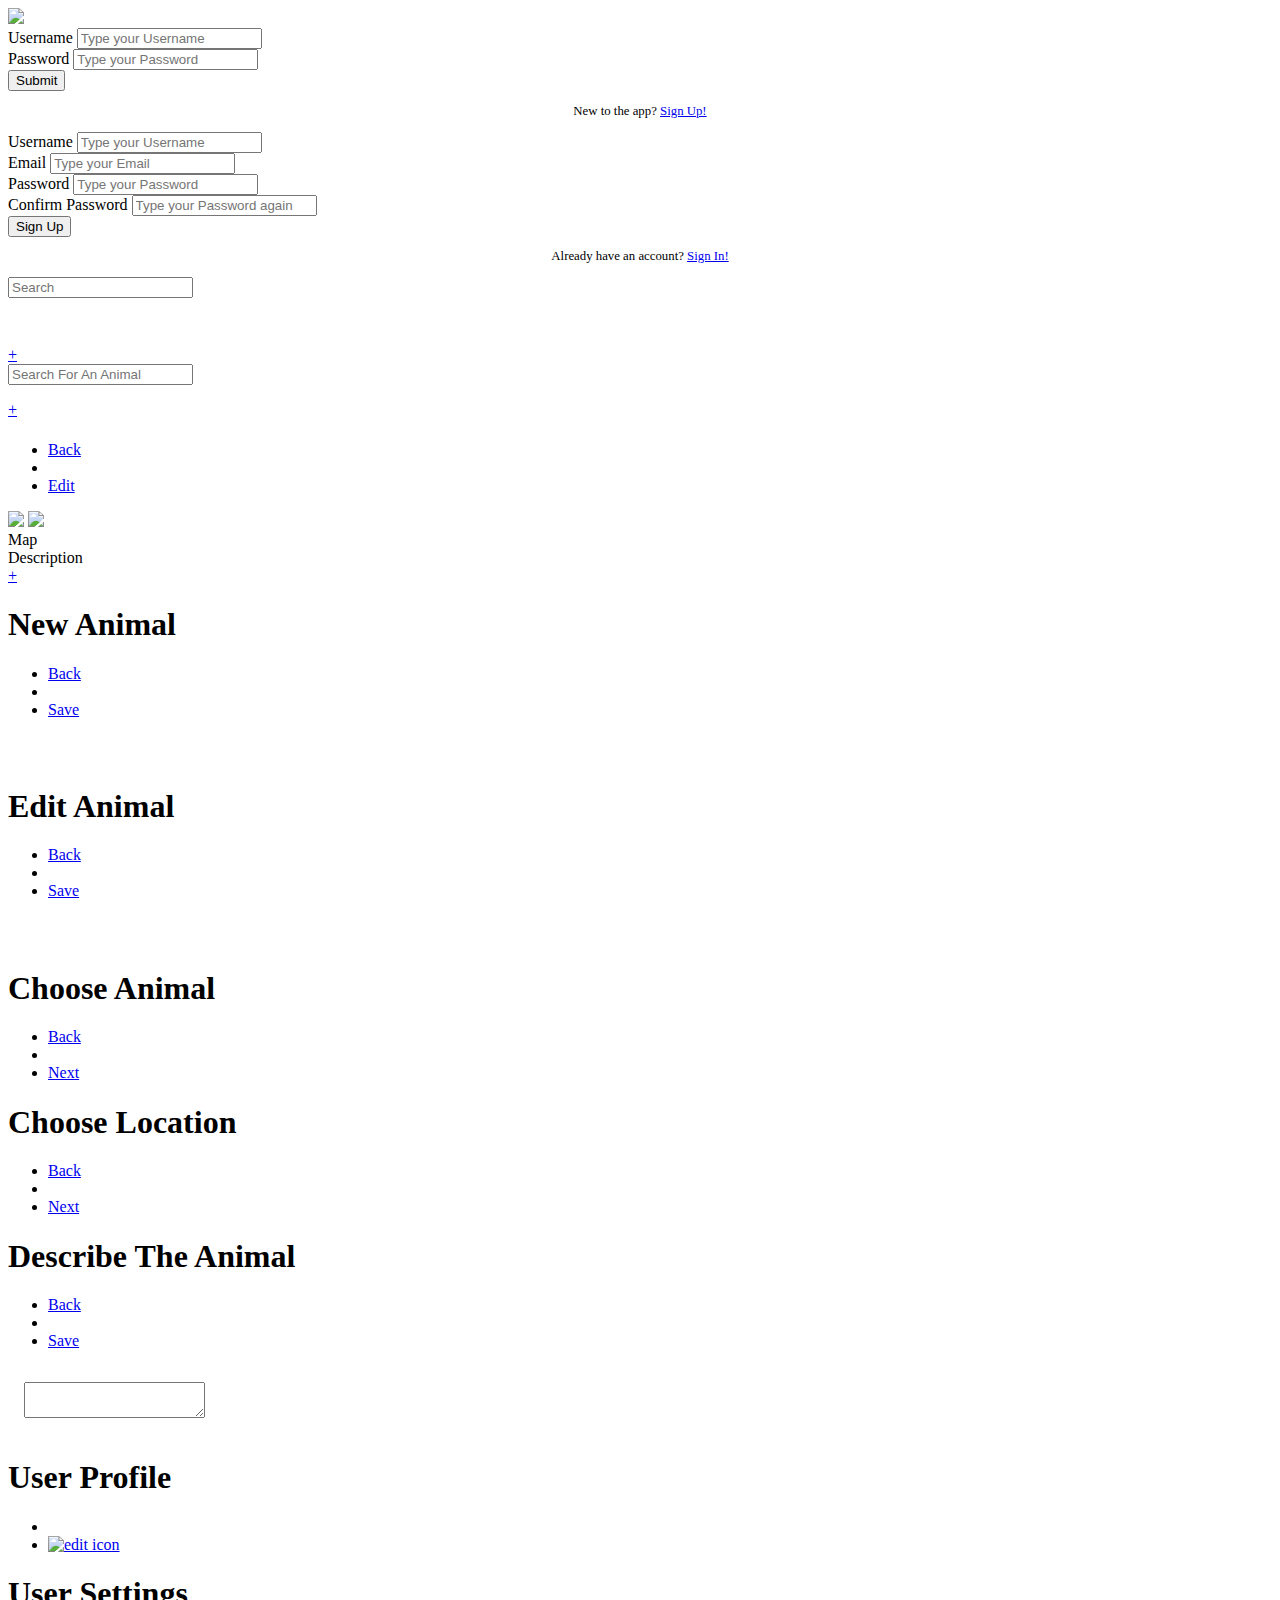
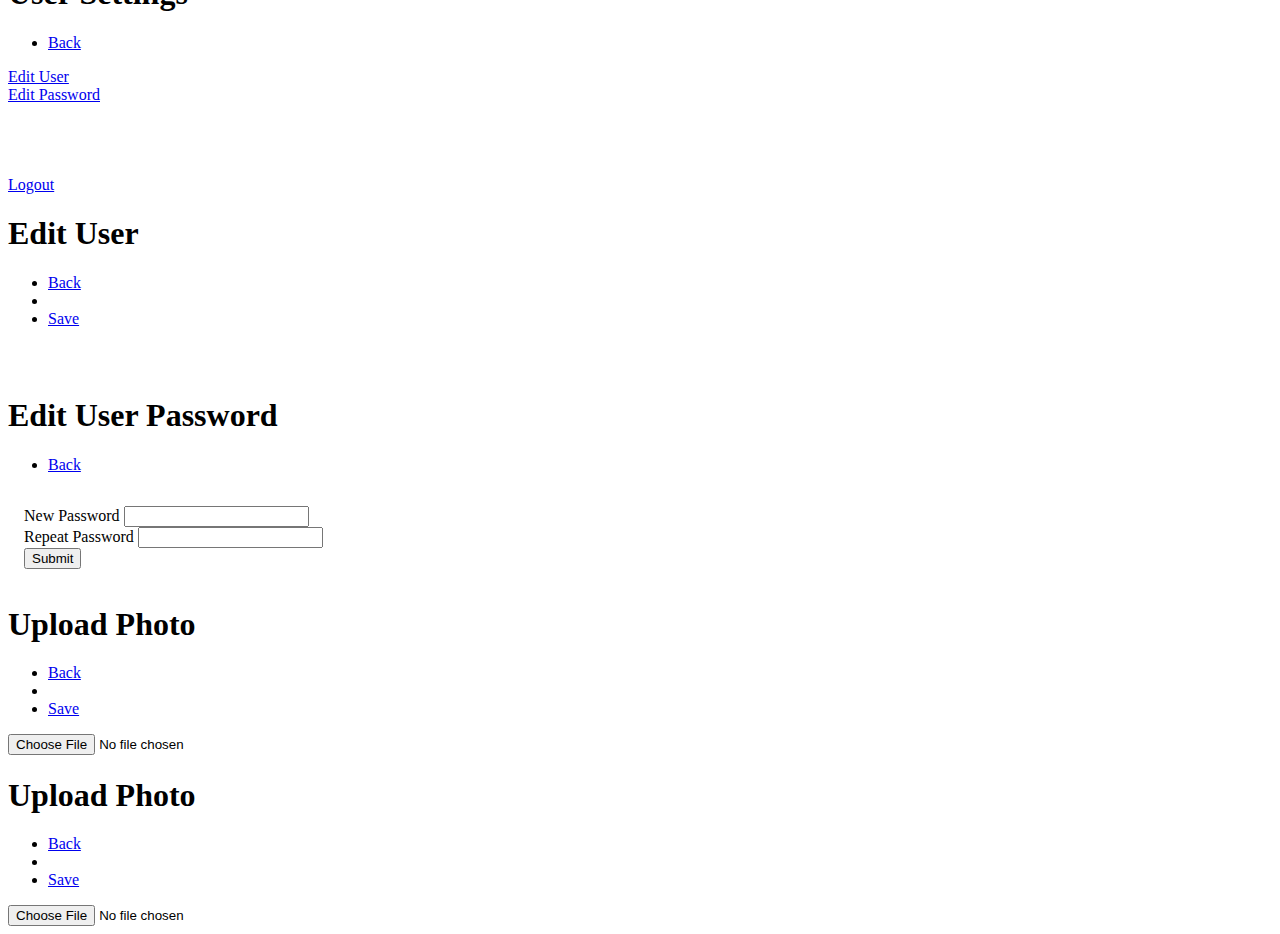
==== commit 04430e69: "added search, filter, and image upload" ====
--- a/tirtha.andrew/index.html
+++ b/tirtha.andrew/index.html
@@ -1,11 +1,9 @@
-
-
 <!DOCTYPE html>
 <html lang="en">
 <head>
    <meta charset="UTF-8">
    <meta name="viewport" content="width=device-width, initial-scale=1.0">
-   <title>Golflog</title>
+   <title>Animal Tracker</title>
 
    <base href="/aau/wnm617/tirtha.andrew/">
 
@@ -13,18 +11,18 @@
    <link rel="stylesheet" href="css/app.css">
 
    <script src="lib/js/jquery-2.2.4.min.js"></script>
-   
+
    <script src="js/app.js"></script>
    <script src="js/signin.js"></script>
    <script src="js/functions.js"></script>
    <script src="js/pages.js"></script>
    <script src="js/parts.js"></script>
+   <script src="js/forms.js"></script>
    <script src="js/maps.js"></script>
-   <script src="js/forms.js"></script>
 
    <script src="lib/js/jquery.mobile-1.4.5.min.js"></script>
 
-<script
+   <script
       src="https://maps.googleapis.com/maps/api/js?key=AIzaSyC46OrLyoGQKQIoc2xHG7pthvz2Dh1Z7ik"
       defer
     ></script>
@@ -35,7 +33,9 @@
 </head>
 <body>
 
-   <!-- sign in page -->
+
+
+
 
    <section data-role="page" id="signin-page">
       <div data-role="main" class="display-flex flex-column">
@@ -64,27 +64,17 @@
       </div>
    </section>
 
-    <!-- sign up page -->
-
-    <section data-role="page" id="signup-page">
+   <section data-role="page" id="signup-page">
       <div data-role="main" class="display-flex flex-column">
          <div class="flex-stretch"></div>
          <form id="signup-form" class="form" data-ajax="false">
             <div class="form-control">
-               <label for="signup-name" class="form-label">Name</label>
-               <input type="text" id="signup-name" data-role="none" class="form-input" placeholder="Type your Name">
-            </div>
-            <div class="form-control">
                <label for="signup-username" class="form-label">Username</label>
                <input type="text" id="signup-username" data-role="none" class="form-input" placeholder="Type your Username">
             </div>
             <div class="form-control">
                <label for="signup-email" class="form-label">Email</label>
-               <input type="text" id="signup-email" data-role="none" class="form-input" placeholder="Type your Email">
-            </div>
-            <div class="form-control">
-               <label for="signup-handicap" class="form-label">Handicap</label>
-               <input type="text" id="signup-handicap" data-role="none" class="form-input" placeholder="Type your Handicap">
+               <input type="email" id="signup-email" data-role="none" class="form-input" placeholder="Type your Email">
             </div>
             <div class="form-control">
                <label for="signup-password" class="form-label">Password</label>
@@ -96,7 +86,7 @@
             </div>
             <!-- <input type="submit" data-role="none"> -->
             <div class="form-control">
-               <button type="submit" class="form-button">Sign Up</button>
+               <button type="submit" class="form-button" data-role="none">Sign Up</button>
                <!-- <a href="#recent-page" class="form-button">Sign Up</a> -->
             </div>
             <div class="form-control" style="text-align:center;font-size:0.8em;">
@@ -108,13 +98,21 @@
    </section>
 
 
+
+
+
+
+
+
+
+
+
+
+
+
  <!-- recent page -->
 
-     <section data-role="page" id="recent-page">
-      <header data-role="header">
-         <h1 class="ui-title" role="heading" aria-level="1">Map View</h1>
-
-      </header>
+   <section data-role="page" id="recent-page">
       <div data-role="main">
          <div class="map"></div>
          <div class="recent-search">
@@ -125,56 +123,34 @@
                <img src="images/icons/filter.svg" style="vertical-align: middle;" alt="" class="icon">
             </div>
          </div>
-         
+         <a href="#choose-animal-page" class="floater bottom right circle-button">&plus;</a>
       </div>
       <footer data-role="footer" data-template="#footer-template"></footer>
 
-<!--
       <div class="modal" id="map-drawer">
-         <div class="modal-back" data-deactivate="#map-drawer"></div>
+         <div class="modal-back transparent passthrough" data-deactivate="#map-drawer"></div>
          <div class="modal-drawer top">
-            <div class="modal-head display-flex">
-               <div class="flex-none">Course Info</div>
-               <div class="flex-stretch"></div>
-               <div class="flex-none">
-                  <a href="#" data-deactivate="#map-drawer">&times;</a>
-               </div>
-               
-            </div>
-            <div class="modal-body">
-               <h2>The Golf Club at Moffett Field</h2>
-               <br>
-               <img src="images/moffett.jpeg" alt="" class="course-img">
-               <br>
-               <p class="modal-info">The Golf Club at Moffett Field features a 18-hole golf course and is located near Mountain View, California. The course measures 6,517 yards from the back tees and plays to a par of 72. The course rating is 71.0 and Moffett Field has a slope rating of 126 on the kikuyu grass fairways. Moffett Field Golf Course opened in 1959 and is managed by OB Sports Golf Management.</p>
-               <br>
-            </div>
-         </div>
-      </div>
-   -->
-   </section>
-
-
-
-
+            <div class="modal-body"></div>
+         </div>
+      </div>
+   </section>
 
  <!-- list page -->
 
-
+ 
    <section data-role="page" id="list-page">
-      <header data-role="header">
-      <h1 class="ui-title" role="heading" aria-level="1">Course List</h1>
-      </header>
-      <div data-role="main">
-         <!-- ul>li*10>a[href=#course-profile-page]>{Course $} -->
-         <ul class="course-list">
+      <div data-role="main">
+         <div class="search-bar header flex-none">
+            <form data-ajax="false" id="list-search-form" class="hotdog">
+               <input type="search" data-role="none" placeholder="Search For An Animal">
+            </form>
+         </div>
+         <div class="filter-bar header flex-none">
             
-          
-         </ul>
-         <div class="floater bottom right circle-button">
-            <a href="#course-add-page">&plus;</a>
-         </div>
-      </div>
+         </div>
+
+         <ul class="animal-list"></ul>
+         <a href="#animal-add-page" class="floater bottom right circle-button">&plus;</a>
       </div>
       <footer data-role="footer" data-template="#footer-template"></footer>
    </section>
@@ -186,117 +162,130 @@
 
 
 
-
-<!-- course profile -->
-
-
-
-   <section data-role="page" id="course-profile-page">
+ <!-- animal profile page -->
+
+
+   <section data-role="page" id="animal-profile-page">
       <header data-role="header">
          <h1></h1>
          <ul>
-         <li>
-            <a href="#" data-rel="back">Back</a>
-         </li>
-         <li class="flex-stretch"></li>
-         <li>
-            <a href="#course-edit-page" data-role="none">
-               <img src="images/icons/edit.svg" class="edit-icon" alt="edit icon">
-            </a>
-         </li>
-         </ul>
-      </header>
-
-       <div data-role="main" class="overscroll">
-         <div class="course-profile-top">
-         </div>
-         <div class="course-profile-description">
-         </div>
-         <div class="course-profile-rounds">   
-         </div>   
-      </div>
-
-      <div class="floater bottom right circle-button">
-            <a href="#addnew-round-modal">&plus;</a>
-      </div>
-
-
-
-      <!--view round modal-->
-       <div class="modal" id="list-view-round-modal">
-         <div class="modal-back" data-deactivate="#list-add-round-modal"></div>
-         <div class="modal-popup">
-            <div class="modal-head">
-               <h5>View Round</h5>
-            </div>
-            
-            <div class="modal-foot" style="text-align:right" data-deactivate="#list-view-round-modal">
-               Close
-            </div>
-         </div>
-      </div>
-   </section>
-
-      <!--add new round modal-->
-
-      <div class="modal" id="addnew-round-modal">
-         <div class="modal-back" data-deactivate="#list-add-round-modal"></div>
-         <div class="modal-popup">
-            <div class="modal-head">
-               <h5>Add Round</h5>
-            </div>
-            
-            <div class="modal-foot" style="text-align:right" data-deactivate="#addnew-round-modal">
-               Submit
-            </div>
-         </div>
-      </div>
-   </section>
-
-
-
-
-   
-
-<!-- edit course profile -->
-
-<section data-role="page" id="course-edit-page">
-      <header data-role="header">
-         <h1>Edit Course Profile</h1>
-         <ul>
-            <li>
-                 <a href="#" data-rel="back">Back</a>
-            </li>
-            <li class="flex-stretch"></li>
-         </ul>
-      </header>
-
-      <div data-role="main">
-        <div class="modal" id="course-photo-upload-modal">
-                <div class="modal-back" data-deactivate="#course-photo-upload-modal">  
-                </div>
-            <div class="modal-drawer top">
-            <div class="modal-head display-flex">
-               
-            </div>
-            <div class="modal-body">
-               <h4 class="modal-head-text">Please upload a new image</h4>
-                    <div class="upload">
-                     <input type="file" name="filename">
-                     <br>
-                     <input type="submit">
-                    </div>
-               </div>
-            </div>
-         </div>
-         <form id="course-edit-form" class="overscroll" data-ajax="false" style="padding:1em">
+            <li><a href="#" data-rel="back">Back</a></li>
+            <li class="flex-stretch"></li>
+            <li><a href="#animal-edit-page">Edit</a></li>
+         </ul>
+      </header>
+      <div data-role="main">
+         <div class="animal-profile-top">
+            <a href="#" class="floater bottom right js-animal-delete noclick-children"><img src="images/icons/trash.svg" class="icon"></a>
+            <a href="#animal-edit-photo-page" class="floater bottom left"><img src="images/icons/pencil.svg" class="icon"></a>
+         </div>
+         <div class="animal-profile-nav">
+            <div class="active">Map</div>
+            <div>Description</div>
+         </div>
+         <div class="animal-profile-bottom">
+            <div class="animal-profile-map active">
+               <div class="map map-placeholder"></div>
+               <a href="#choose-location-page" class="floater bottom right circle-button js-location-choose-animal">&plus;</a>
+            </div>
+            <div class="animal-profile-description"></div>
+         </div>
+      </div>
+   </section>
+
+ <!-- animal add page -->
+
+   <section data-role="page" id="animal-add-page">
+      <header data-role="header">
+         <h1>New Animal</h1>
+         <ul>
+            <li><a href="#" data-rel="back">Back</a></li>
+            <li class="flex-stretch"></li>
+            <li><a href="#" class="js-submit-animal-add">Save</a></li>
+         </ul>
+      </header>
+      <div data-role="main">
+         <form id="animal-add-form" class="overscroll" data-ajax="false" style="padding:1em"></form>
+      </div>
+   </section>
+
+    <!-- animal edit page -->
+
+   <section data-role="page" id="animal-edit-page">
+      <header data-role="header">
+         <h1>Edit Animal</h1>
+         <ul>
+            <li><a href="#" data-rel="back">Back</a></li>
+            <li class="flex-stretch"></li>
+            <li><a href="#" class="js-submit-animal-edit">Save</a></li>
+         </ul>
+      </header>
+      <div data-role="main">
+         <form id="animal-edit-form" class="overscroll" data-ajax="false" style="padding:1em">
          </form>
-        </div>
-         
-    </div>
-   </section>
-
-<!-- user profile page -->
+      </div>
+   </section>
+
+
+
+
+ <!-- choose animal page -->
+
+
+   <section data-role="page" id="choose-animal-page">
+      <header data-role="header">
+         <h1>Choose Animal</h1>
+         <ul>
+            <li><a href="#" data-rel="back">Back</a></li>
+            <li class="flex-stretch"></li>
+            <li><a href="#choose-location-page">Next</a></li>
+         </ul>
+      </header>
+      <div data-role="main">
+         <input type="hidden" id="location-animal">
+      </div>
+   </section>
+
+
+<!-- choose location page -->
+
+
+   <section data-role="page" id="choose-location-page">
+      <header data-role="header">
+         <h1>Choose Location</h1>
+         <ul>
+            <li><a href="#" data-rel="back">Back</a></li>
+            <li class="flex-stretch"></li>
+            <li><a href="#choose-description-page">Next</a></li>
+         </ul>
+      </header>
+      <div data-role="main">
+         <input type="hidden" id="location-lat">
+         <input type="hidden" id="location-lng">
+         <div class="map"></div>
+      </div>
+   </section>
+
+    <!-- choose description page -->
+
+   <section data-role="page" id="choose-description-page">
+      <header data-role="header">
+         <h1>Describe The Animal</h1>
+         <ul>
+            <li><a href="#" data-rel="back">Back</a></li>
+            <li class="flex-stretch"></li>
+            <li><a href="#" class="js-submit-location-add">Save</a></li>
+         </ul>
+      </header>
+      <div data-role="main" style="padding:1em">
+         <textarea id="location-description" class="form-input" data-role="none"></textarea>
+      </div>
+   </section>
+
+
+ <!-- user profile page -->
+
+
 
    <section data-role="page" id="user-profile-page">
       <header data-role="header">
@@ -316,9 +305,11 @@
       <footer data-role="footer" data-template="#footer-template"></footer>
    </section>
 
-   <!-- user settings page -->
-
-    <section data-role="page" id="user-settings-page">
+   
+
+ <!-- user settings page -->
+
+   <section data-role="page" id="user-settings-page">
       <header data-role="header">
          <h1>User Settings</h1>
          <ul>
@@ -345,7 +336,7 @@
       </div>
    </section>
 
-   <!-- user edit page -->
+    <!-- user edit page -->
 
    <section data-role="page" id="user-edit-page">
       <header data-role="header">
@@ -361,46 +352,8 @@
          </form>
       </div>
    </section>
-<!--
-   <section data-role="page" id="user-edit-page">
-      <header data-role="header">
-         <h1>Edit User</h1>
-         <ul>
-         <li>
-            <a href="#" data-rel="back">Back</a>
-         </li>
-         <li class="flex-stretch"></li>
-         <li><a href="#" class="js-submit-user-edit">Save</a></li>
-      </ul>
-      </header>
-      <div data-role="main">
-           <div class="modal" id="user-photo-upload-modal">
-                <div class="modal-back" data-deactivate="#user-photo-upload-modal">  
-                </div>
-            <div class="modal-drawer top">
-            <div class="modal-head display-flex">
-               
-            </div>
-            <div class="modal-body">
-               <h4 class="modal-head-text">Please upload a new image</h4>
-                    <div class="upload">
-                     <input type="file" name="filename">
-                     <br>
-                     <input type="submit">
-                    </div>
-               </div>
-            </div>
-         </div>
-
-         <div data-role="main" class="overscroll">
-            <form id="user-edit-form" class="overscroll" data-ajax="false" style="padding:1em">
-            </form>
-        </div>
-   </div>
-   </section>
--->
-
-<!-- edit password page -->
+
+    <!-- user password page -->
 
    <section data-role="page" id="user-password-page">
       <header data-role="header">
@@ -431,72 +384,47 @@
 
 
 
-   <!-- Add New course-->
-
-   <section data-role="page" id="course-add-page">
-        <header data-role="header">
-         <h1>Add New</h1>
-         <ul>
-         <li>
-            <a href="#" data-rel="back">Back</a>
-         </li>
-         <li class="flex-stretch"></li>
-         <li><a href="#" class="js-submit-course-add">Save</a></li>
-      </ul>
-      </header>
-        
-   <div data-role="main">
-      <div data-role="main" class="overscroll">
-            <div class="text-center">
-            <img src="images/icons/camera.svg" alt="upload-icon" class="upload-icon" data-activate="#upload-course-modal">
-        </div>
-
-            <div class="modal" id="upload-course-modal">
-                <div class="modal-back" data-deactivate="#upload-course-modal">  
-                </div>
-               <div class="modal-drawer top">
-                  <div class="modal-head display-flex">
-               
-                  </div>
-                   <div class="modal-body">
-                     <h4 class="modal-head-text">Please upload a new image </h4>
-                    <div class="upload">
-                     <input type="file" name="filename">
-                     <br>
-                     <input type="submit">
-                    </div>
-                  </div>
-               </div>
-            </div>
-
-      <div data-role="main">
-         <form id="course-add-form" class="overscroll" data-ajax="false" style="padding:1em"></form>
-      </div>
-   </section>
-
-
-
-<div class="modal" id="map-drawer">
-   <div class="modal-back"></div>
-   <div class="modal-drawer">
-      <div class="modal-head"></div>
-   </div>
-
-</div>
-
-   </section>
-
-   <div class="modal" id="list-add-course-modal">
-      <div class="modal-back" data-deactivate="#list-add-course-modal"></div>
-      <div class="modal-popup">
-         <div class="modal-head">!</div>
-         <div class="modal-body">!</div>
-         <div class="modal-foot">!</div>
-      </div>
-
-   </div>
-
-  <script type="text/template" id="footer-template">
+  <section data-role="page" id="user-edit-photo-page">
+      <header data-role="header">
+         <h1>Upload Photo</h1>
+         <ul>
+            <li><a href="#">Back</a></li>
+            <li class="flex-stretch"></li>
+            <li><a href="#" data-rel="back" class="js-submit-user-upload">Save</a></li>
+         </ul>
+      </header>
+      <div data-role="main">
+         <input type="hidden" id="user-edit-photo-image">
+         <label class="imagepicker replace">
+            <input type='file' id="user-edit-photo-input" data-role="none">
+         </label>
+      </div>
+   </section>
+
+  <section data-role="page" id="animal-edit-photo-page">
+      <header data-role="header">
+         <h1>Upload Photo</h1>
+         <ul>
+            <li><a href="#">Back</a></li>
+            <li class="flex-stretch"></li>
+            <li><a href="#" data-rel="back" class="js-submit-animal-upload">Save</a></li>
+         </ul>
+      </header>
+      <div data-role="main">
+         <input type="hidden" id="animal-edit-photo-image">
+         <label class="imagepicker replace">
+            <input type='file' id="animal-edit-photo-input" data-role="none">
+         </label>
+      </div>
+   </section>
+
+
+
+
+
+
+
+   <script type="text/template" id="footer-template">
       <ul class="nav-icon-set">
          <li><a href="#recent-page" data-activateone=".nav-icon-set li:nth-child(1)">
             <span class="nav-icon"><img class="icon" src="images/icons/map.svg"></span>
@@ -504,7 +432,7 @@
          </a></li>
          <li><a href="#list-page" data-activateone=".nav-icon-set li:nth-child(2)">
             <span class="nav-icon"><img class="icon" src="images/icons/list.svg"></span>
-            <span class="nav-icon-label">List</span>
+            <span class="nav-icon-label">Log</span>
          </a></li>
          <li><a href="#user-profile-page" data-activateone=".nav-icon-set li:nth-child(3)">
             <span class="nav-icon"><img class="icon" src="images/icons/profile.svg"></span>
--- a/tirtha.andrew/css/app.css
+++ b/tirtha.andrew/css/app.css
@@ -23,14 +23,15 @@
    --color-accent-dark: #169239;
 
 
-
-   --header-height: 5rem;
+  --header-height: 3rem;
    --footer-height: 3rem;
 }
+
 
 body {
    margin: 0;
    font-size: 100%;
+   font-family: var(--font-sans);
 }
 
 h1 {
@@ -81,29 +82,6 @@
    text-decoration: underline;
 }
 
-
-
-
-/* Layout Classes */
-
-.hidden { display:none; }
-
-.display-flex { display:flex; }
-.display-block { display:block; }
-.display-inline-flex { display:inline-flex; }
-.display-inline-block { display:inline-block; }
-
-.flex-stretch { flex: 1 1 auto; }
-.flex-none { flex:none; }
-
-.flex-align-center { align-items:center; }
-.flex-justify-center { justify-content:center; }
-
-.flex-column { flex-direction:column; }
-
-
-
-
 /* Forms */
 
 .text-center {
@@ -154,6 +132,7 @@
    border-radius: 2em;
    line-height: 3rem;
    padding: 0 2em;
+   margin-left: 0.5em;
 }
 .hotdog input {
    border-width: 0;
@@ -183,10 +162,6 @@
 }
 
 
-.ui-link {
-   margin-left: 0px;
-}
-
 
 
 #signin-form,
@@ -205,8 +180,6 @@
    display: flex;
    position: relative;
 }
-
-
 
 
 
@@ -227,8 +200,6 @@
    overflow: hidden;
    position: relative;
 }
-
-
 .ui-header,
 .header {
    flex: none;
@@ -243,20 +214,10 @@
    overflow: hidden;
 }
 
-.flex-justify-between {
-    justify-content: space-between;
-}
-.display-flex {
-   display: flex;
-   flex-wrap: wrap;
-}
-
-.ui-footer,
-.footer {
+.ui-footer {
    flex: none;
-   height: var(--footer-height);
-   line-height: var(--footer-height);
-   color: var(--color-main-light);
+   height: var(--header-height);
+   line-height: var(--header-height);
    border-width: 0;
    background-color: white;
    box-shadow: 0 0 5px rgba(0,0,0,0.15);
@@ -264,7 +225,6 @@
    position: relative;
    overflow: hidden;
 }
-
 .ui-header .ui-title {
    font-family: var(--font-serif);
    font-size: 1.7em;
@@ -290,17 +250,14 @@
    flex: 1 1 auto;
    text-align: center;
 }
-.ui-header a {
-   color: var(--color-accent-lighter);
+.ui-header a,
+.ui-footer a {
    display: block;
    padding: 0 1em;
 }
 
-.ui-footer a {
-   color: var(--color-main-light);
-   display: block;
-   padding: 0 1em;
-}
+
+
 
 /* Modals */
 .modal {
@@ -316,7 +273,6 @@
 }
 .modal.active {
    opacity: 1;
-   pointer-events: initial;
 }
 .modal-back {
    position: absolute;
@@ -325,6 +281,9 @@
    width: 100%;
    height: 100%;
    background-color: rgba(0,0,0,0.7);
+}
+.modal.active .modal-back {
+   pointer-events: initial;
 }
 .modal-back.transparent {
    background-color: transparent;
@@ -348,6 +307,7 @@
 }
 .modal.active .modal-popup {
    transform: translate(-50%, -50%);
+   pointer-events: initial;
 }
 .modal-head,
 .modal-foot {
@@ -368,13 +328,6 @@
    transition: all 0.3s;
    box-shadow: 0 0 5px rgba(0,0,0,0.3);
 }
-.modal-drawer-upload {
-   display: flex;
-   flex-direction: column;
-   transition: all 0.3s;
-   box-shadow: 0 0 5px rgba(0,0,0,0.3);
-}
-
 
 .modal-drawer.left,
 .modal-drawer.right {
@@ -394,18 +347,50 @@
 
 .modal.active .modal-drawer {
    transform: translate(0);
-}
-
-.modal-info {
-   padding-left: 1em;
-   padding-right: 1em;
-}
-
-.course-img {
-   display: block;
-   text-align: center;
-   width: 300px;
-   margin: 1.3em;
+   pointer-events: initial;
+}
+
+
+
+
+/* floater */
+.floater { position: absolute; }
+.floater.top { top:1rem }
+.floater.right { right:1rem }
+.floater.bottom { bottom:1rem }
+.floater.left { left:1rem }
+
+
+.circle-button {
+   border-radius: 2rem;
+   line-height: 3rem;
+   font-size: 2.5em;
+   width: 3rem;
+   height: 3rem;
+   text-align: center;
+   background-color: white;
+   box-shadow: 0.1em 0.2em 0.4em rgba(0,0,0,0.2);
+}
+
+
+
+
+.map {
+   position: absolute;
+   top: 0;
+   left: 0;
+   width: 100%;
+   height: 100%;
+}
+.map-placeholder {
+   background-image: url(../img/map.jpg);
+   background-position: center;
+   background-size: cover;
+}
+.icon {
+   width: 2rem;
+   height: 2rem;
+   vertical-align: middle;
 }
 
 .logo {
@@ -416,63 +401,28 @@
 margin-right: auto;
 }
 
-.map-placeholder {
-   background-image: url(../images/map.jpg);
-   background-position: center;
-   background-size: cover;
-}
-
-.icon {
-   width: 2rem;
-   height: 2rem;
-}
-.edit-icon {
-  width: 25px;
-  height: 25px;
-  margin: 30px 10px 16px 0px;
-}
-
-.upload-icon {
-height: 240px;
-width:  -webkit-fill-available;
-object-fit: co;
-text-align: center;
-background: var(--color-neutral-dark);
-}
-
-
-
-/* foote nav */
-.nav-icon-set li.active {
-   background-color: var(--color-neutral-lighter);
-}
-.nav-icon {
-    line-height: 2rem;
-    display: block;
-}
-.nav-icon .icon {
-    vertical-align: middle;
-    width: 1.5em;
-}
-.nav-icon-label {
-    line-height: 1rem;
-    display: block;
-    font-size: 0.8em;
-}
-
-
-
-/* Map */
-
-.map {
-   height: 100%;
-   width: 100%;
-   position: absolute;
-}
-
-
-/* Course List */
-.course-list {
+
+.search-bar {
+   padding: 0.2em 1em;
+   display: flex;
+   box-shadow: none;
+   z-index: 2;
+   background-color: white;
+}
+
+.search-bar .hotdog {
+   width: 100%;
+   color: black;
+}
+
+.filter-bar {
+   z-index: 1;
+}
+
+
+
+/* Animal List */
+.animal-list {
    list-style-type: none;
    padding: 0;
    margin: 0;
@@ -482,7 +432,7 @@
    position: relative;
    overflow: auto;
 }
-.course-list-item a {
+.animal-list-item a {
    display: flex;
    font-weight: normal;
    margin: 1em 0;
@@ -490,166 +440,92 @@
    overflow: hidden;
    box-shadow: 0 5px 10px rgb(0 0 0 / 10%);
 }
-.course-list-item a:hover {
+.animal-list-item a:hover {
    text-decoration: none;
 }
-.course-list-image img {
+.animal-list-image img {
    width: 6em;
    vertical-align: text-bottom;
 }
-.course-list-body {
+.animal-list-body {
    padding: 1em;
 }
-.course-list-name {
-   font: var(--font-serif);
-   font-weight: bold;
-   font-size: 1em;
-}
-.course-list-type {
-   color: var(--color-neutral-medium);
-}
-.course-list-location {
-   color: var(--color-accent-medium);
-   font-weight: 500;
-}
-
-/* Course Profile Page */
-
-.course-profile-top {
-   height: 35vh;
-   background-size: cover;
-   background-position: center;
-
-}
-
-.course-form {
-   padding: 1.5em;
-}
-
-.course-profile-title {
-   font: var(--font-serif);
-   font-weight: bold;
-   font-size: 1em;
-}
-
-.course-profile-info {
-   font: var(--font-sans-serif);
-   font-size: 1em;
-}
-
-.profile-image {
-   height: 240px;
-   width:  -webkit-fill-available;
-   object-fit: cover;
-   text-align: center;
-}
-
-.course-profile-round-title {
-   font: var(--font-serif);
-   font-weight: bold;
-   font-size: 1em;
-}
-
-.round-form {
-   padding-top: 0em;
-   padding-right: 1.5em;
-   padding-left: 1.5em;
-   padding-bottom: 1.5em;
-}
-.round-list {
-   list-style-type: none;
-   padding: 0;
-   margin: 0;
-   padding: 0 1em;
-   height: 100%;
-   width: 100%;
+.animal-list-name {
+   font-size: 1.3em;
+}
+
+
+
+#animal-profile-page [data-role="main"] {
+   display: flex;
+   flex-direction: column;
+}
+#animal-profile-page header {
+    position: absolute;
+    top: 0;
+    left: 0;
+    z-index: 2;
+    width: 100%;
+    background-color: rgba(255,255,255,0.1);
+}
+.animal-profile-top {
+    height: 40vh;
+    position: relative;
+    background-size: cover;
+    background-position: center;
+}
+.animal-profile-bottom {
+   flex: 1 1 auto;
    position: relative;
-   overflow: auto;
-}
-
-.round-list-item a {
-   display: flex;
-   font-weight: normal;
-   margin: 1em 0;
-   border-radius: 0.5em;
-   overflow: hidden;
-   box-shadow: 0 5px 10px rgb(0 0 0 / 10%);
-}
-.round-list-item a:hover {
-   text-decoration: none;
-}
-
-.round-list-body {
-   padding: 1em;
-}
-
-.add-round {
-   margin-left: 160px;
-}
-
-
-/* Edit Course Profile Page */
-
-div .upload{
-  inline-block;
-}
-
-.text-center a{
-   color: var(--color-main-light)
-}
-.change-photo-text {
-   color: var(--color-neutral-light)
-   font-size: 0.8em;
-   font-weight: 500;
-   margin: 0.5em;
-}
-
-.selection-edit{
-   width: 100%;
-   display: inline-block;
-   padding: 1em 1em;
-   font-size: 16px;
-   background-color: var(--color-neutral-lighter);
-   border-width: 0;
-}
-
-.form-description {
-display: inline-block;
-  width: 100%;
-  padding: 1em 1em;
-  min-height: 150px;
-  font: inherit;
-  margin: 0;
-  outline: 0;
-  border-width: 0;
-  background-color: var(--color-neutral-lighter);
-}
-
-
-/* User Profile Page */
-
-
-.user-form {
-   padding-left: 1.5em;
-   padding-right: 1.5em;
-   padding-top: 0em;
-   margin-top: 1em;
-}
-
-.user-profile-name {
-   font-family: var(--font-serif);
-   font-weight: bold;
-   font-size: 2.5em;
-   text-align: center;
-}
-
-.user-profile-username {
-   text-align: center;
+}
+.animal-profile-nav {
+   height: var(--header-height);
+   line-height: var(--header-height);
+   display: flex;
+}
+.animal-profile-nav div {
+   text-align: center;
+   flex: 1 1 auto;
+}
+.animal-profile-bottom>div {
+   opacity: 0;
+   pointer-events: none;
+   transition: all 0.3s;
+   position: absolute;
+   top: 0;
+   left: 0;
+   width: 100%;
+   height: 100%;
+}
+.animal-profile-bottom div.active {
+   opacity: 1;
+   pointer-events: initial;
+}
+
+
+.animal-profile-breed {
+   padding: 2px 16px;
+   font-family: var(--font-sans);
+   font-weight: 600;
+   font-size: 1.5em;
+   text-align: center;
+}
+.animal-profile-color {
+   padding: 2px 16px;
+   font-family: var(--font-sans);
+   font-weight: 600;
+   font-size: 1.5em;
+   text-align: center;
+}
+.animal-profile-title {
+   text-align: left;
+   margin-left: 30px;
    font-family: var(--font-sans);
    font-weight: 300;
    font-color: grey;
    font-size: 1em;
-   margin-bottom: 2em;
+   margin-bottom: 0.4em;
+
 }
 
 .card {
@@ -658,6 +534,70 @@
   padding: 8px;
   border-radius: 8px;
   margin-bottom: 1em;
+  margin-left: 20px;
+  margin-right: 20px; 
+  text-align: center;
+}
+
+
+.breed{
+   width: 70%;
+   display: inline-block;
+  
+}
+
+
+/* foote nav */
+.nav-icon-set li.active {
+   background-color: var(--color-neutral-lighter);
+}
+.nav-icon {
+    line-height: 2rem;
+    display: block;
+}
+.nav-icon .icon {
+    vertical-align: middle;
+    width: 1.5em;
+}
+.nav-icon-label {
+    line-height: 1rem;
+    display: block;
+    font-size: 0.8em;
+}
+
+
+/* User profile  */
+
+
+.user-form {
+   padding-left: 1.5em;
+   padding-right: 1.5em;
+   padding-top: 0em;
+   margin-top: 1em;
+}
+
+.user-profile-name {
+   font-family: var(--font-serif);
+   font-weight: bold;
+   font-size: 2.5em;
+   text-align: center;
+}
+
+.user-profile-username {
+   text-align: center;
+   font-family: var(--font-sans);
+   font-weight: 300;
+   font-color: grey;
+   font-size: 1em;
+   margin-bottom: 2em;
+}
+
+.card {
+  background-color: white;
+  border: 1px solid var(--color-neutral-medium);
+  padding: 8px;
+  border-radius: 8px;
+  margin-bottom: 1em;
 }
 
 
@@ -670,7 +610,7 @@
 }
 
 .email{
-   width: 70%;
+   width: 80%;
    display: inline-block;
   
 }
@@ -692,19 +632,6 @@
 }
 
 
-.handicap{
-   width: 15%;
-   display: inline-block;
-  
-}
-
-.user-profile-handicap {
-   padding: 2px;
-   font-family: var(--font-sans);
-   font-weight: 600;
-   font-size: 1.5em;
-   text-align: center;
-}
 
 
 
@@ -716,12 +643,28 @@
    border-radius: 50%;
 }
 
+
+
 .js-logout {
    color: white;
    text-align: center;
    font-weight: 600;
    margin-left: 160px;
 }
+
+/* Image Picker */
+
+.imagepicker.replace {
+   position: absolute;
+   top: 0;
+   left: 0;
+   width: 100%;
+   height: 100%;
+   background-position: center;
+   background-size: contain;
+   background-repeat:  no-repeat;
+   }
+
 
 /* User Settings Page */
 
@@ -733,75 +676,6 @@
 }
 
 
-
-
-/* Edit User Page */
-
-
-a .button {
-   -webkit-appearance: button;
-   appearance: button;
-}
-
-.user-edit-form {
-   padding: 1.5em;
-}
-
-div .upload{
-  inline-block;
-}
-
-.text-center a{
-   color: var(--color-main-light)
-}
-.change-photo-text {
-   color: var(--color-neutral-light)
-   font-size: 0.8em;
-   font-weight: 500;
-   margin: 0.5em;
-}
-
-.selection-edit{
-   width: 100%;
-   display: inline-block;
-   padding: 1em 1em;
-   font-size: 16px;
-   background-color: var(--color-neutral-lighter);
-   border-width: 0;
-}
-
-.form-description {
-display: inline-block;
-  width: 100%;
-  padding: 1em 1em;
-  min-height: 150px;
-  font: inherit;
-  margin: 0;
-  outline: 0;
-  border-width: 0;
-  background-color: var(--color-neutral-lighter);
-}
-
-/* floater */
-
-.floater { position: absolute; }
-.floater.top { top:1rem }
-.floater.right { right:1rem }
-.floater.bottom { bottom:1rem }
-.floater.left { left:1rem }
-
-
-.circle-button {
-   border-radius: 2rem;
-   line-height: 3rem;
-   font-size: 2.5em;
-   width: 3rem;
-   height: 3rem;
-   text-align: center;
-   background-color: white;
-   box-shadow: 0.1em 0.2em 0.4em rgba(0,0,0,0.2);
-}
-
 /* Layout Classes */
 
 .hidden { display:none; }
@@ -820,3 +694,9 @@
 .flex-column { flex-direction:column; }
 .overscroll { overflow:auto; }
 
+
+.fill-parent {
+   height: 100%;
+   width: 100%;
+}
+.noclick-children * { pointer-events:none; }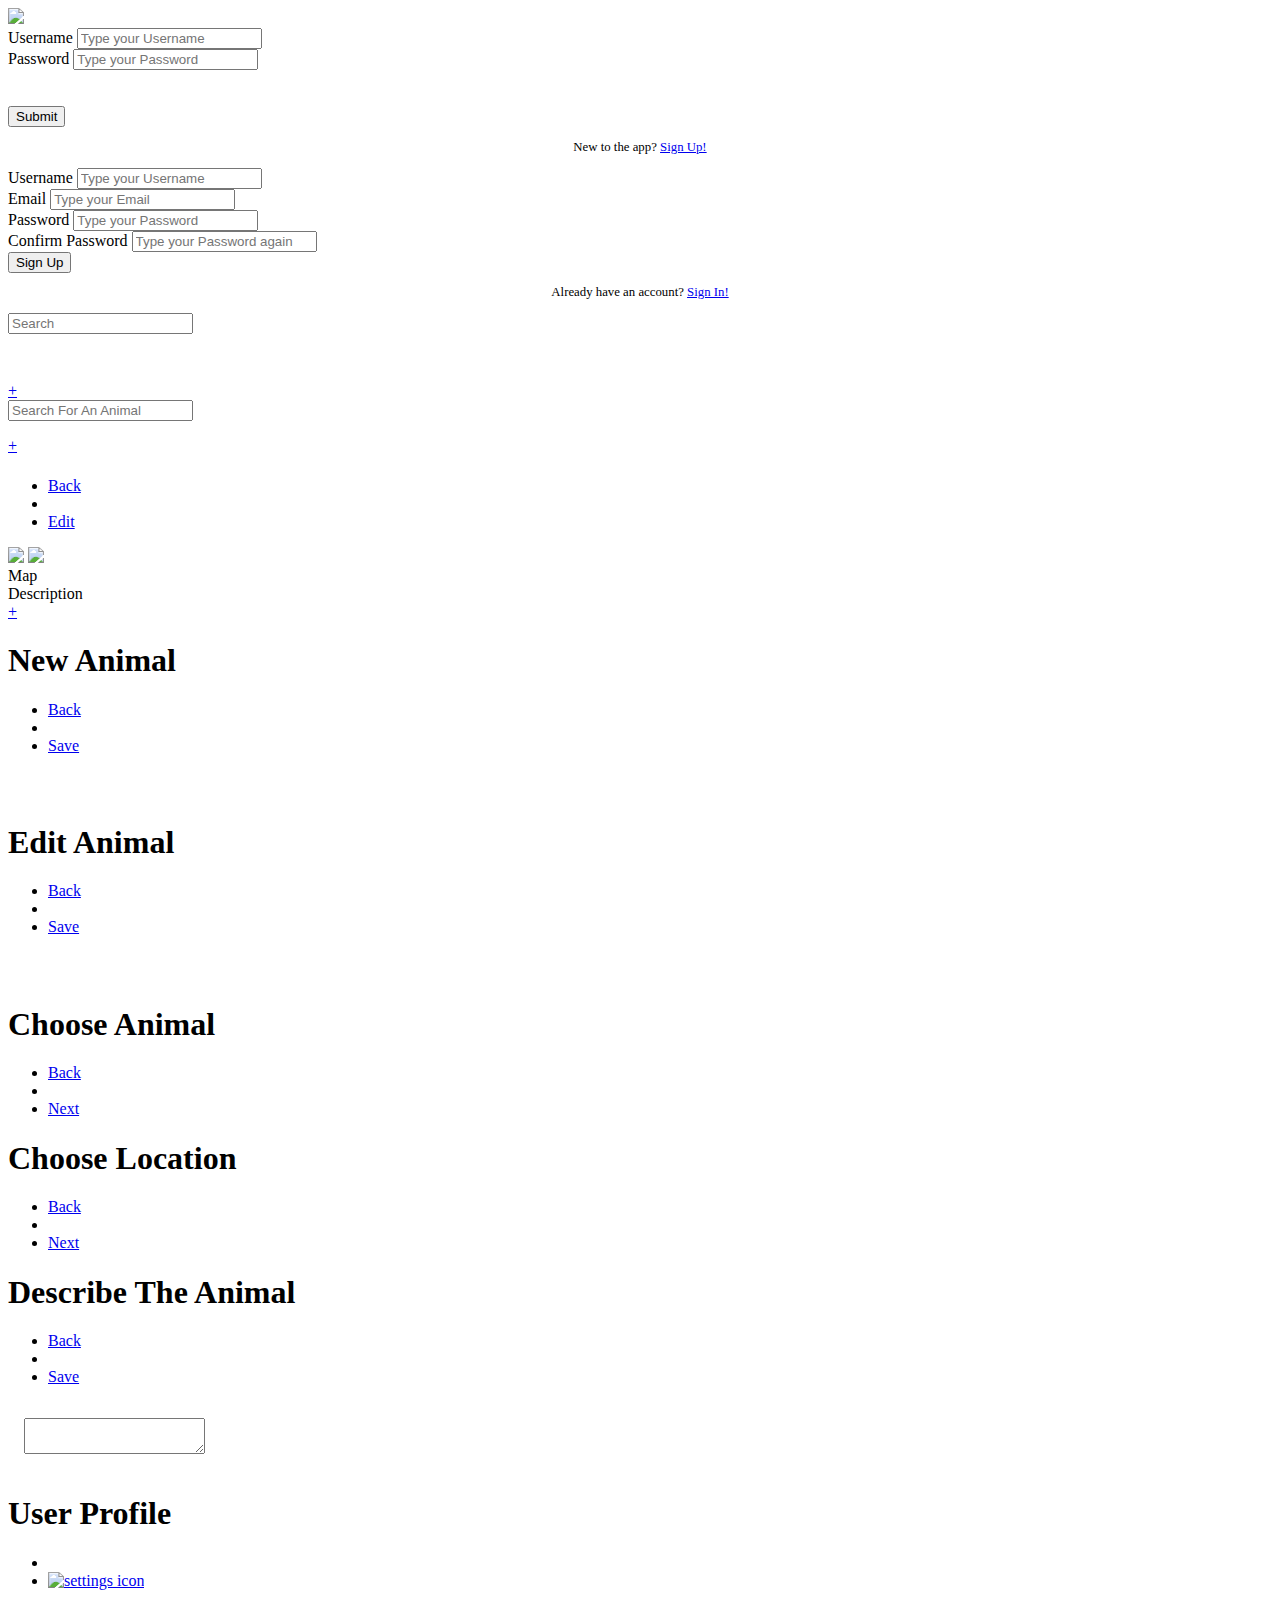
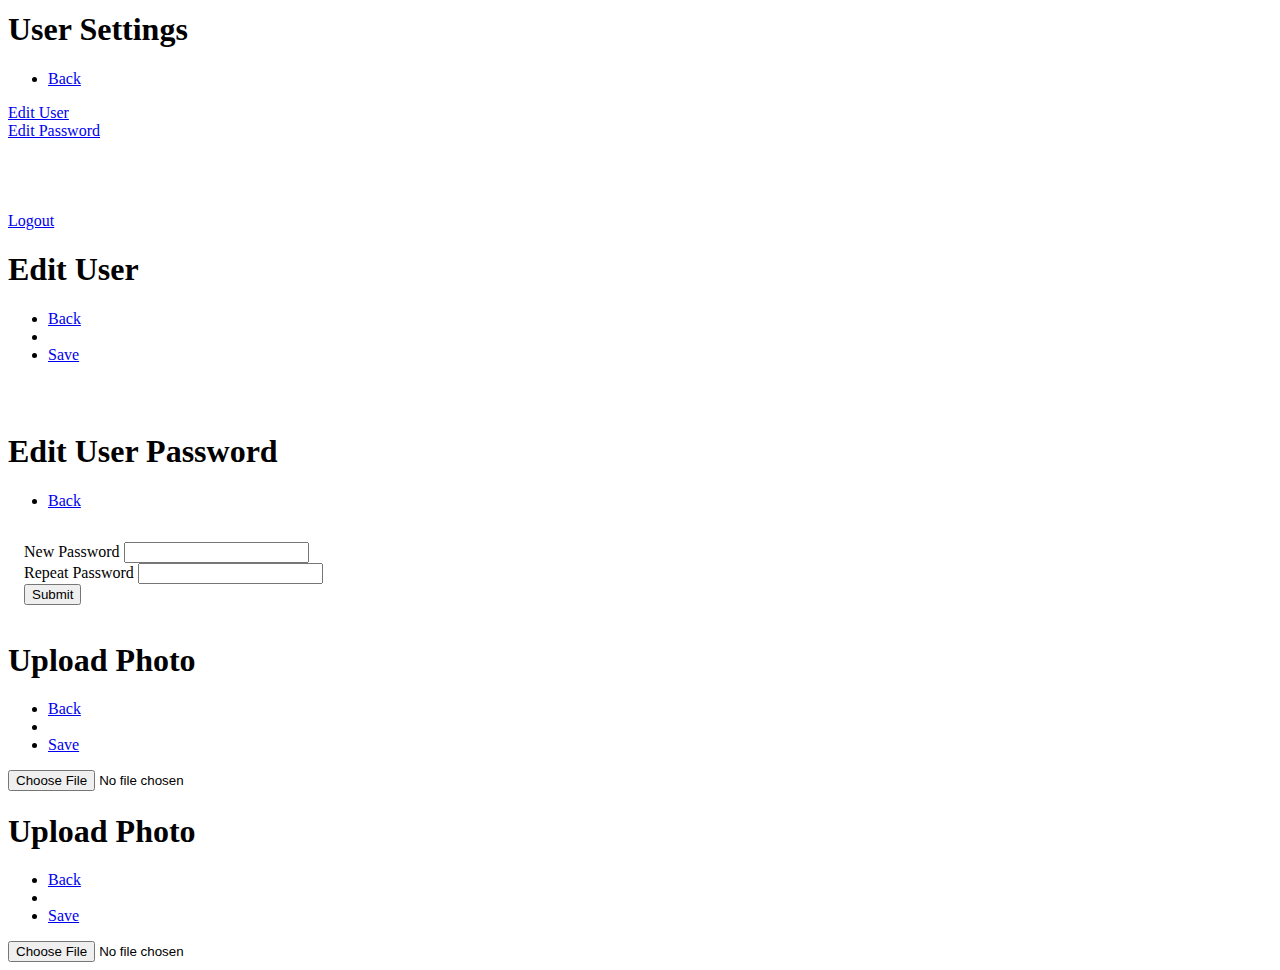
==== commit 5624bf03: "final change, styling, adding user0" ====
--- a/tirtha.andrew/index.html
+++ b/tirtha.andrew/index.html
@@ -3,7 +3,7 @@
 <head>
    <meta charset="UTF-8">
    <meta name="viewport" content="width=device-width, initial-scale=1.0">
-   <title>Animal Tracker</title>
+   <title>Doglog</title>
 
    <base href="/aau/wnm617/tirtha.andrew/">
 
@@ -52,6 +52,10 @@
                <label for="signin-password" class="form-label">Password</label>
                <input type="password" id="signin-password" data-role="none" class="form-input" placeholder="Type your Password">
             </div>
+            <br>
+            <br>
+           
+            
             <!-- <input type="submit" data-role="none"> -->
             <div class="form-control">
                <button type="submit" class="form-button" data-role="none">Submit</button>
@@ -139,7 +143,7 @@
 
  
    <section data-role="page" id="list-page">
-      <div data-role="main">
+      
          <div class="search-bar header flex-none">
             <form data-ajax="false" id="list-search-form" class="hotdog">
                <input type="search" data-role="none" placeholder="Search For An Animal">
@@ -148,6 +152,7 @@
          <div class="filter-bar header flex-none">
             
          </div>
+      <div data-role="main">
 
          <ul class="animal-list"></ul>
          <a href="#animal-add-page" class="floater bottom right circle-button">&plus;</a>
@@ -294,7 +299,7 @@
          <li class="flex-stretch"></li>
          <li>
             <a href="#user-settings-page" data-role="none">
-               <img src="images/icons/edit.svg" class="edit-icon" alt="edit icon">
+               <img src="images/icons/settings.svg" class="settings-icon" alt="settings icon">
             </a>
          </li>
          </ul>
@@ -384,13 +389,13 @@
 
 
 
-  <section data-role="page" id="user-edit-photo-page">
+    <section data-role="page" id="user-edit-photo-page">
       <header data-role="header">
          <h1>Upload Photo</h1>
          <ul>
-            <li><a href="#">Back</a></li>
-            <li class="flex-stretch"></li>
-            <li><a href="#" data-rel="back" class="js-submit-user-upload">Save</a></li>
+            <li><a href="#" data-rel="back">Back</a></li>
+            <li class="flex-stretch"></li>
+            <li><a href="#" class="js-submit-user-upload">Save</a></li>
          </ul>
       </header>
       <div data-role="main">
@@ -401,11 +406,12 @@
       </div>
    </section>
 
+
   <section data-role="page" id="animal-edit-photo-page">
       <header data-role="header">
          <h1>Upload Photo</h1>
          <ul>
-            <li><a href="#">Back</a></li>
+            <li><a href="#" data-rel="back">Back</a></li>
             <li class="flex-stretch"></li>
             <li><a href="#" data-rel="back" class="js-submit-animal-upload">Save</a></li>
          </ul>
@@ -426,13 +432,13 @@
 
    <script type="text/template" id="footer-template">
       <ul class="nav-icon-set">
-         <li><a href="#recent-page" data-activateone=".nav-icon-set li:nth-child(1)">
+         <li><a href="#list-page" data-activateone=".nav-icon-set li:nth-child(1)">
+            <span class="nav-icon"><img class="icon" src="images/icons/list.svg"></span>
+            <span class="nav-icon-label">Log</span>
+         </a></li>
+         <li><a href="#recent-page" data-activateone=".nav-icon-set li:nth-child(2)">
             <span class="nav-icon"><img class="icon" src="images/icons/map.svg"></span>
             <span class="nav-icon-label">Recent</span>
-         </a></li>
-         <li><a href="#list-page" data-activateone=".nav-icon-set li:nth-child(2)">
-            <span class="nav-icon"><img class="icon" src="images/icons/list.svg"></span>
-            <span class="nav-icon-label">Log</span>
          </a></li>
          <li><a href="#user-profile-page" data-activateone=".nav-icon-set li:nth-child(3)">
             <span class="nav-icon"><img class="icon" src="images/icons/profile.svg"></span>
--- a/tirtha.andrew/css/app.css
+++ b/tirtha.andrew/css/app.css
@@ -9,12 +9,14 @@
    --font-serif: Roboto Slab, serif;
    --font-sans:  Inter, sans-serif;
 
-   --color-neutral-lighter: #F0F4F6;
+   --color-neutral-lightest: #F0F4F6;
+   --color-neutral-lighter: #E7ECEF;
    --color-neutral-light: #D3DCE0;
    --color-neutral-medium: #768288;
    --color-neutral-dark: #555E63;
 
    --color-main-light: #FD003A;
+   --color-main-lighter: #FFE7EC;
    --color-main-dark: #E50027;
 
    --color-accent-lighter: #C9F98D;
@@ -23,8 +25,8 @@
    --color-accent-dark: #169239;
 
 
-  --header-height: 3rem;
-   --footer-height: 3rem;
+  --header-height: 4rem;
+  --footer-height: 3rem;
 }
 
 
@@ -94,7 +96,10 @@
 
 .form-control {
    margin: 1em 0;
-}
+   border-radius: 2em;
+   line-height: 2rem;
+}
+
 .ui-mobile .form-label {
    font-size: 1.2em;
    font-weight: 600;
@@ -104,7 +109,9 @@
 .form-input {
    display: inline-block;
    width: 100%;
+   line-height: 2rem;
    border-width: 0;
+   border-radius: 2em;
    background-color: var(--color-neutral-lighter);
    font: inherit;
    padding: 0.5em 1em;
@@ -115,6 +122,8 @@
    display: inline-block;
    width: 100%;
    border-width: 0;
+   border-radius: 2em;
+   line-height: 2rem;
    background-color: var(--color-main-light);
    padding: 0.5em 1em;
    margin: 0;
@@ -123,7 +132,8 @@
    text-decoration: none;
    color: : var(--color-neutral-medium)
    font: var(--font-serif);
-   font-weight: 600;
+   font-weight: 700;
+   font-size: 1.2em;
 }
 
 
@@ -216,10 +226,11 @@
 
 .ui-footer {
    flex: none;
-   height: var(--header-height);
-   line-height: var(--header-height);
+   height: 4.5em;
+   line-height: 4rem;
    border-width: 0;
-   background-color: white;
+   background-color: var(--color-neutral-lightest);
+   color: var(--color-neutral-dark);
    box-shadow: 0 0 5px rgba(0,0,0,0.15);
 
    position: relative;
@@ -240,6 +251,9 @@
 
 .ui-header ul,
 .ui-footer ul {
+   padding-bottom: 0.2rem ;
+   padding-top: 1rem;
+   margin-bottom: 1em;
    position: relative;
    display: flex;
    list-style-type: none;
@@ -383,7 +397,7 @@
    height: 100%;
 }
 .map-placeholder {
-   background-image: url(../img/map.jpg);
+   background-image: url(../image/map.jpg);
    background-position: center;
    background-size: cover;
 }
@@ -403,7 +417,7 @@
 
 
 .search-bar {
-   padding: 0.2em 1em;
+   padding: 1em 1em;
    display: flex;
    box-shadow: none;
    z-index: 2;
@@ -436,7 +450,7 @@
    display: flex;
    font-weight: normal;
    margin: 1em 0;
-   border-radius: 0.5em;
+   border-radius: 1.5em;
    overflow: hidden;
    box-shadow: 0 5px 10px rgb(0 0 0 / 10%);
 }
@@ -446,6 +460,7 @@
 .animal-list-image img {
    width: 6em;
    vertical-align: text-bottom;
+   object-fit: cover;
 }
 .animal-list-body {
    padding: 1em;
@@ -453,6 +468,21 @@
 .animal-list-name {
    font-size: 1.3em;
 }
+.filter-bar {
+   z-index: 1;
+   display: flex;
+   padding: 0 1em;
+   gap: 1em;
+   font-weight: bold;
+   width: 100%;
+}
+.filter-bar.header {
+   overflow: auto;
+    font-color: black;
+}
+
+
+
 
 
 
@@ -550,9 +580,12 @@
 /* foote nav */
 .nav-icon-set li.active {
    background-color: var(--color-neutral-lighter);
+   border-color: black;
 }
 .nav-icon {
     line-height: 2rem;
+    padding-bottom: 0.1rem;
+    padding-top: 0.2rem;
     display: block;
 }
 .nav-icon .icon {
@@ -563,6 +596,8 @@
     line-height: 1rem;
     display: block;
     font-size: 0.8em;
+    padding-bottom: 2rem;
+    font-weight: 400;
 }
 
 
@@ -631,16 +666,21 @@
    
 }
 
-
-
-
+.edit-icon {
+   position: absolute;
+   top: 300px;
+   right: 20px;
+}
+
+.settings-icon {
+   margin-top: 22px;
+}
 
 .user-profile-image {
-   height: 240px;
-   width: 240px;
+   height: 350px;
+   width: 100%;
    object-fit: cover;
    text-align: center;
-   border-radius: 50%;
 }
 
 
@@ -660,10 +700,13 @@
    left: 0;
    width: 100%;
    height: 100%;
-   background-position: center;
+   background-position: top;
    background-size: contain;
    background-repeat:  no-repeat;
-   }
+}
+.imagepicker.replace input {
+   display: none;
+}
 
 
 /* User Settings Page */
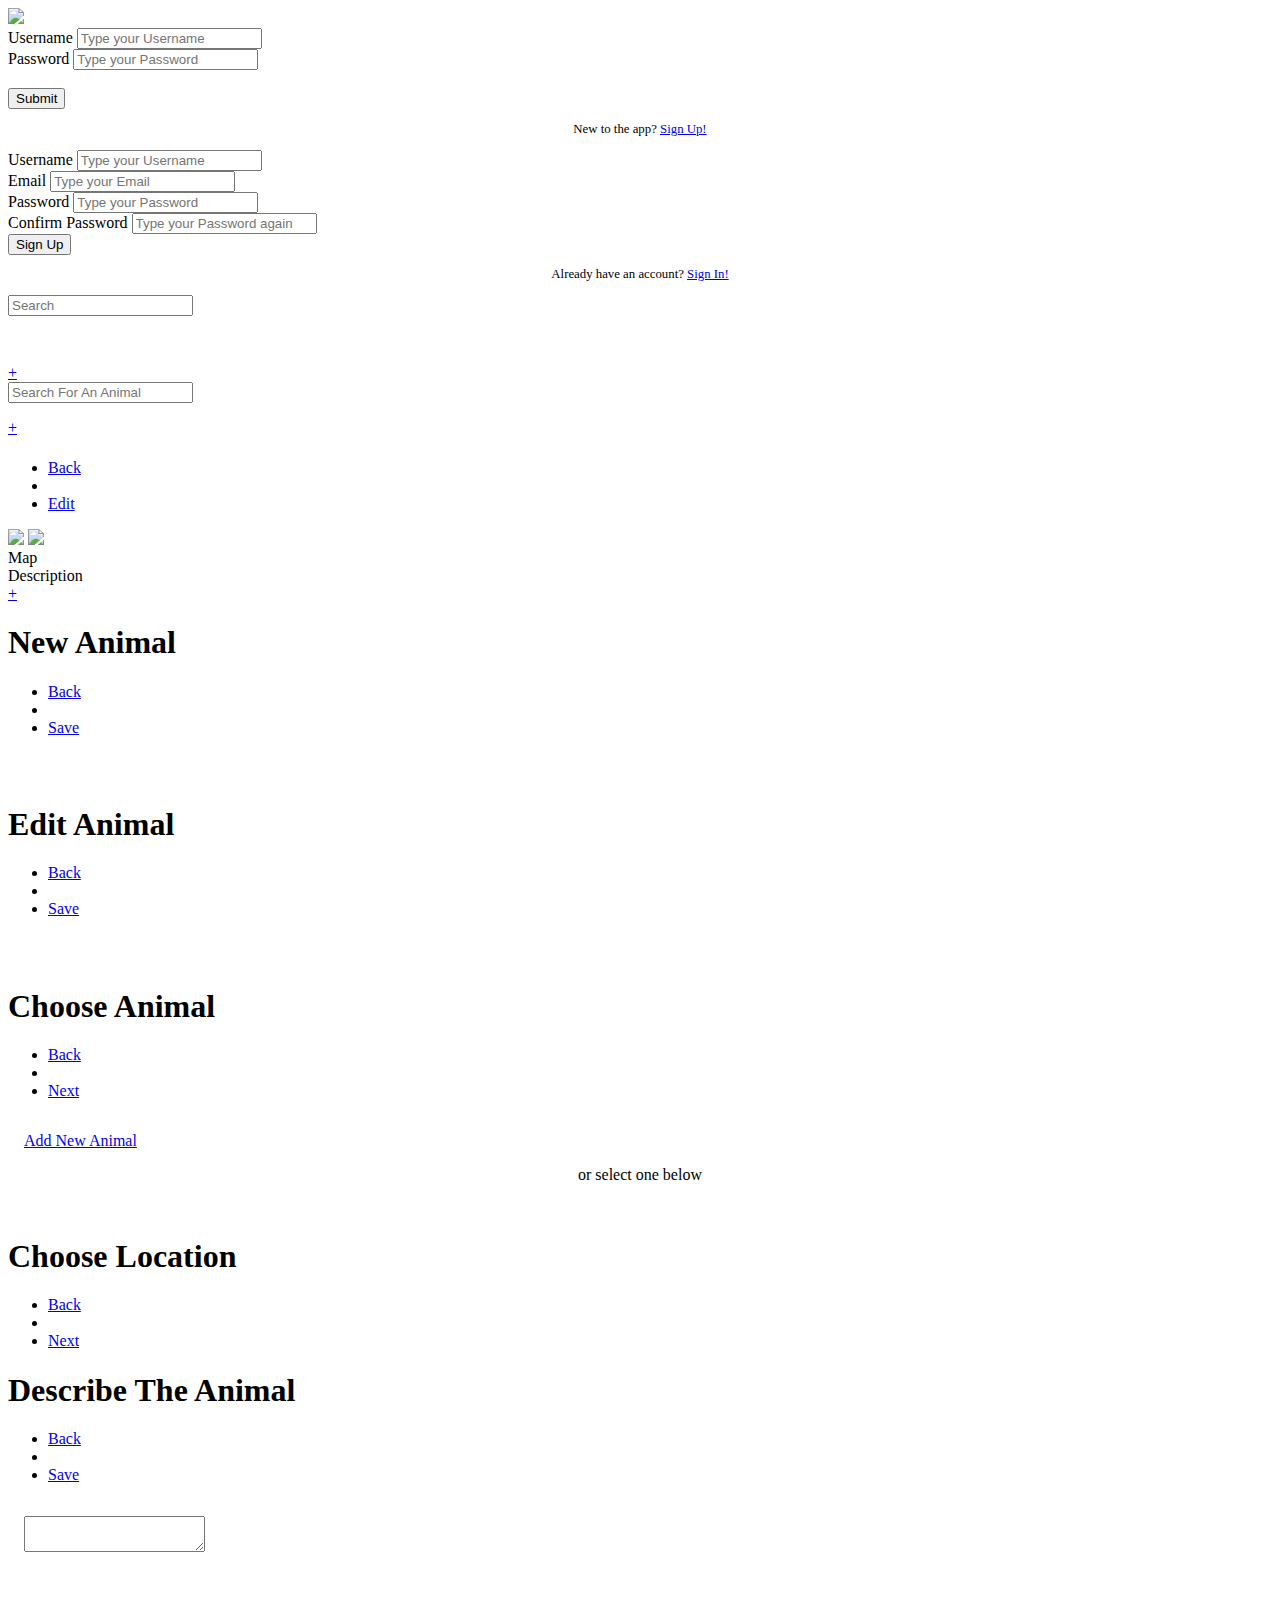
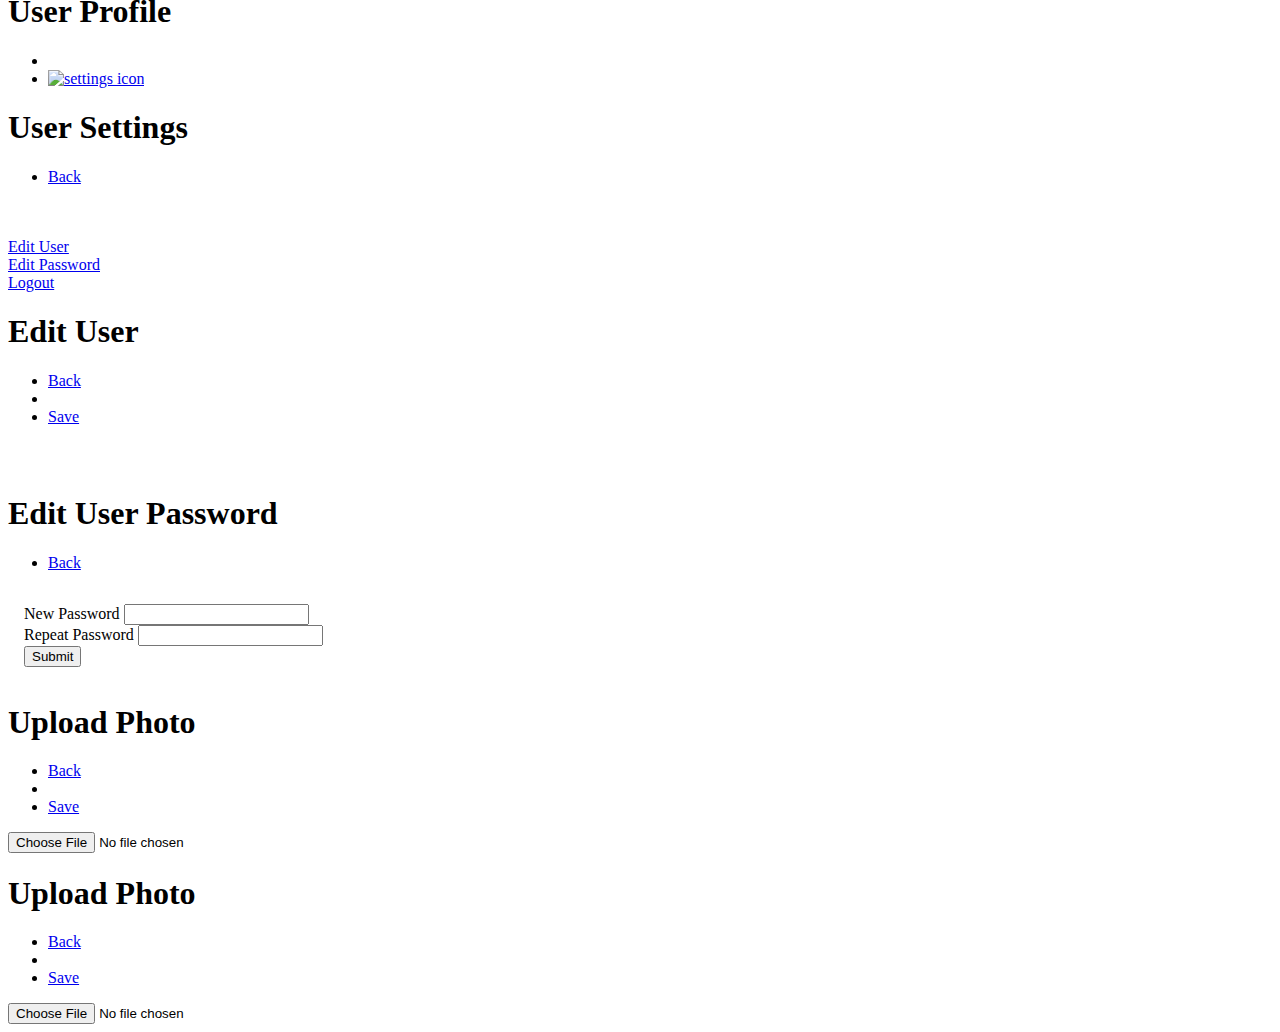
==== commit dbd3ef86: "changed logo, styling, finished functions(choose location and animal)" ====
--- a/tirtha.andrew/index.html
+++ b/tirtha.andrew/index.html
@@ -38,12 +38,12 @@
 
 
    <section data-role="page" id="signin-page">
-      <div data-role="main" class="display-flex flex-column">
+      <div data-role="main" class="display-flex flex-column main-background ">
          <div class="flex-stretch"></div>
          <div class="logo-main">
             <img class="logo" src="images/logo.png">
          </div>
-         <form id="signin-form" class="form" data-ajax="false">
+         <form id="signin-form" class="form form-with-bg" data-ajax="false">
             <div class="form-control">
                <label for="signin-username" class="form-label">Username</label>
                <input type="text" id="signin-username" data-role="none" class="form-input" placeholder="Type your Username">
@@ -52,7 +52,6 @@
                <label for="signin-password" class="form-label">Password</label>
                <input type="password" id="signin-password" data-role="none" class="form-input" placeholder="Type your Password">
             </div>
-            <br>
             <br>
            
             
@@ -63,8 +62,8 @@
             <div class="form-control" style="text-align:center;font-size:0.8em;">
                <p>New to the app? <a href="#signup-page">Sign Up!</a></p>
             </div>
-         </form>
-         <div class="flex-stretch"></div>
+            <div class="flex-stretch"></div>
+         </form>    
       </div>
    </section>
 
@@ -174,7 +173,7 @@
       <header data-role="header">
          <h1></h1>
          <ul>
-            <li><a href="#" data-rel="back">Back</a></li>
+            <li><a href="#list-page">Back</a></li>
             <li class="flex-stretch"></li>
             <li><a href="#animal-edit-page">Edit</a></li>
          </ul>
@@ -246,8 +245,14 @@
             <li><a href="#choose-location-page">Next</a></li>
          </ul>
       </header>
-      <div data-role="main">
+      <div data-role="main" style="padding:1em">
          <input type="hidden" id="location-animal">
+         <input type="hidden" id="location-start" value="-3">
+         <div class="form-control">
+            <a href="#animal-add-page" class="form-button">Add New Animal</a>
+         </div>
+         <p style="text-align: center">or select one below</p>
+         <div class="form-control" id="choose-animal-input"></div>
       </div>
    </section>
 
@@ -323,18 +328,18 @@
       </header>
       <div data-role="main">
         <div class="user-form" id="user-settings-page">
+            <br>
+            <br>
             <div class=" card user-settings">
               <a class="buton" href="#user-edit-page">Edit User</a>
             </div>
             <div class="card user-settings">
               <a class="button" href="#user-password-page">Edit Password</a>
             </div>
-            <br>
-            <br>
-            <br>
-            <br>
-            <div class="hotdog color">
-            <a href="#" class="js-logout">Logout</a>
+            <div class="bottom-logout">
+               <div class="hotdog color">
+                 <a href="#" class="js-logout">Logout</a>
+               </div>
             </div>
 
         </div>
--- a/tirtha.andrew/css/app.css
+++ b/tirtha.andrew/css/app.css
@@ -16,7 +16,7 @@
    --color-neutral-dark: #555E63;
 
    --color-main-light: #FD003A;
-   --color-main-lighter: #FFE7EC;
+   --color-main-lighter: #FF4D75;
    --color-main-dark: #E50027;
 
    --color-accent-lighter: #C9F98D;
@@ -34,6 +34,7 @@
    margin: 0;
    font-size: 100%;
    font-family: var(--font-sans);
+   background-color: #F6F6F6;
 }
 
 h1 {
@@ -84,6 +85,19 @@
    text-decoration: underline;
 }
 
+
+.main-background {
+    background-image: url("../images/background.png");
+}
+
+.form-with-bg
+ {
+   background-image: url("../images/bg.png");
+ }
+
+ .flex-bg {
+   background-color: #555E63;
+ }
 /* Forms */
 
 .text-center {
@@ -101,11 +115,13 @@
 }
 
 .ui-mobile .form-label {
-   font-size: 1.2em;
-   font-weight: 600;
+   font-size: 1em;
+   font-weight: 500;
    color: black;
-   margin: 0.5rem 0;
-}
+   margin: 0.1rem 0;
+}
+
+
 .form-input {
    display: inline-block;
    width: 100%;
@@ -135,7 +151,29 @@
    font-weight: 700;
    font-size: 1.2em;
 }
-
+.form-select select {
+    background-color: var(--color-neutral-light);
+    border-width: 0;
+    padding: 0.5em 1em;
+    font: inherit;
+    border-radius: 2em;
+    line-height: 2rem;
+    width: 100%;
+    -webkit-appearance: none;
+    outline: 0;
+}
+.form-select {
+   position: relative;
+}
+.form-select::after {
+   content: '▼';
+   position: absolute;
+   right: 0.5em;
+   top: 50%;
+   transform: translateY(-50%);
+   font-size: 0.8em;
+   color: var(--color-neutral-medium);
+}
 
 .hotdog {
    background-color: white;
@@ -272,7 +310,6 @@
 
 
 
-
 /* Modals */
 .modal {
    position: absolute;
@@ -284,6 +321,7 @@
    transition: all 0.2s;
    opacity: 0;
    z-index: 10;
+
 }
 .modal.active {
    opacity: 1;
@@ -312,7 +350,7 @@
    left: 50%;
    transform: translate(-50%, calc(-50% + 3em));
    width: calc(100vw - 3em);
-   max-height: calc(100vh - 3em);
+   max-height: 75%;
    overflow: hidden;
    border-radius: 5px;
    display: flex;
@@ -332,7 +370,9 @@
 .modal-body {
    background-color: white;
    flex: 1 1 100%;
-   padding: 1em;
+   padding: 2em;
+   border-radius: 2em;
+   max-height: 700px;
 }
 
 .modal-drawer {
@@ -353,7 +393,7 @@
 
 .modal-drawer.top,
 .modal-drawer.bottom {
-   height: 40vh;
+   height: 50%;
    width: 100%;
 }
 .modal-drawer.top { top:0; transform:translateY(-100%); }
@@ -410,9 +450,11 @@
 .logo {
 display: block;
 text-align: center;
-width: 300px;
+width: 65%;
 margin-left: auto;
 margin-right: auto;
+margin-bottom: 10px;
+margin-top: 10px;
 }
 
 
@@ -431,11 +473,27 @@
 
 .filter-bar {
    z-index: 1;
+   overflow: hidden;
 }
 
 
 
 /* Animal List */
+
+.column {
+  float: left;
+  width: 50%;
+}
+
+.row {
+   width: 18em;
+   margin-top: 10px;
+}
+.row:after {
+  content: "";
+  display: table;
+  clear: both;
+}
 .animal-list {
    list-style-type: none;
    padding: 0;
@@ -452,22 +510,46 @@
    margin: 1em 0;
    border-radius: 1.5em;
    overflow: hidden;
+   background-color: white;
    box-shadow: 0 5px 10px rgb(0 0 0 / 10%);
 }
 .animal-list-item a:hover {
    text-decoration: none;
 }
 .animal-list-image img {
-   width: 6em;
+   width: 8em;
    vertical-align: text-bottom;
    object-fit: cover;
 }
+.animal-popup-image img{
+   width: 100%;
+   max-height: 350px;
+   vertical-align: text-bottom;
+   object-fit: cover;
+}
 .animal-list-body {
    padding: 1em;
 }
 .animal-list-name {
-   font-size: 1.3em;
-}
+    font-size: 2em;
+    font-family: var(--font-serif);
+    font-weight: 600;
+    margin-top: 10px;
+}
+
+.animal-list-breed {
+   color: var(--color-neutral-medium);
+   font-size: 1.2em;
+   font-weight: 500;
+}
+
+.animal-list-color{
+   color: var(--color-main-dark);
+   font-size: 1.2em;
+   font-weight: 500;
+}
+
+
 .filter-bar {
    z-index: 1;
    display: flex;
@@ -496,7 +578,7 @@
     left: 0;
     z-index: 2;
     width: 100%;
-    background-color: rgba(255,255,255,0.1);
+    background-color: rgba(50,50,50,0.6);
 }
 .animal-profile-top {
     height: 40vh;
@@ -512,11 +594,19 @@
    height: var(--header-height);
    line-height: var(--header-height);
    display: flex;
+   font-size: 1.1em;
 }
 .animal-profile-nav div {
    text-align: center;
    flex: 1 1 auto;
 }
+
+.animal-profile-nav div.active{
+background-color: var(--color-neutral-light);
+font-weight: 600;
+font-size: 1.1em;
+}
+
 .animal-profile-bottom>div {
    opacity: 0;
    pointer-events: none;
@@ -530,6 +620,7 @@
 .animal-profile-bottom div.active {
    opacity: 1;
    pointer-events: initial;
+   background-color: var(--color-neutral-light);
 }
 
 
@@ -546,12 +637,20 @@
    font-weight: 600;
    font-size: 1.5em;
    text-align: center;
+}
+
+.animal-profile-description {
+   padding: 4px 4px;
+   font-family: var(--font-sans);
+   font-weight: 400;
+   font-size: 1.2em;
+   text-align: left;
 }
 .animal-profile-title {
    text-align: left;
    margin-left: 30px;
    font-family: var(--font-sans);
-   font-weight: 300;
+   font-weight: 500;
    font-color: grey;
    font-size: 1em;
    margin-bottom: 0.4em;
@@ -576,11 +675,16 @@
   
 }
 
-
-/* foote nav */
+.description {
+   height: 7rem;
+}
+
+
+/* footer nav */
 .nav-icon-set li.active {
    background-color: var(--color-neutral-lighter);
    border-color: black;
+   font-weight: 700;
 }
 .nav-icon {
     line-height: 2rem;
@@ -635,6 +739,10 @@
   margin-bottom: 1em;
 }
 
+.no-padding {
+   margin-left: -20px;
+}
+
 
 .user-profile-email {
    padding: 2px 16px;
@@ -692,6 +800,13 @@
    margin-left: 160px;
 }
 
+.bottom-logout {
+position: absolute;
+bottom: 10%;
+width: 90%;
+justify-content:center;
+}
+
 /* Image Picker */
 
 .imagepicker.replace {
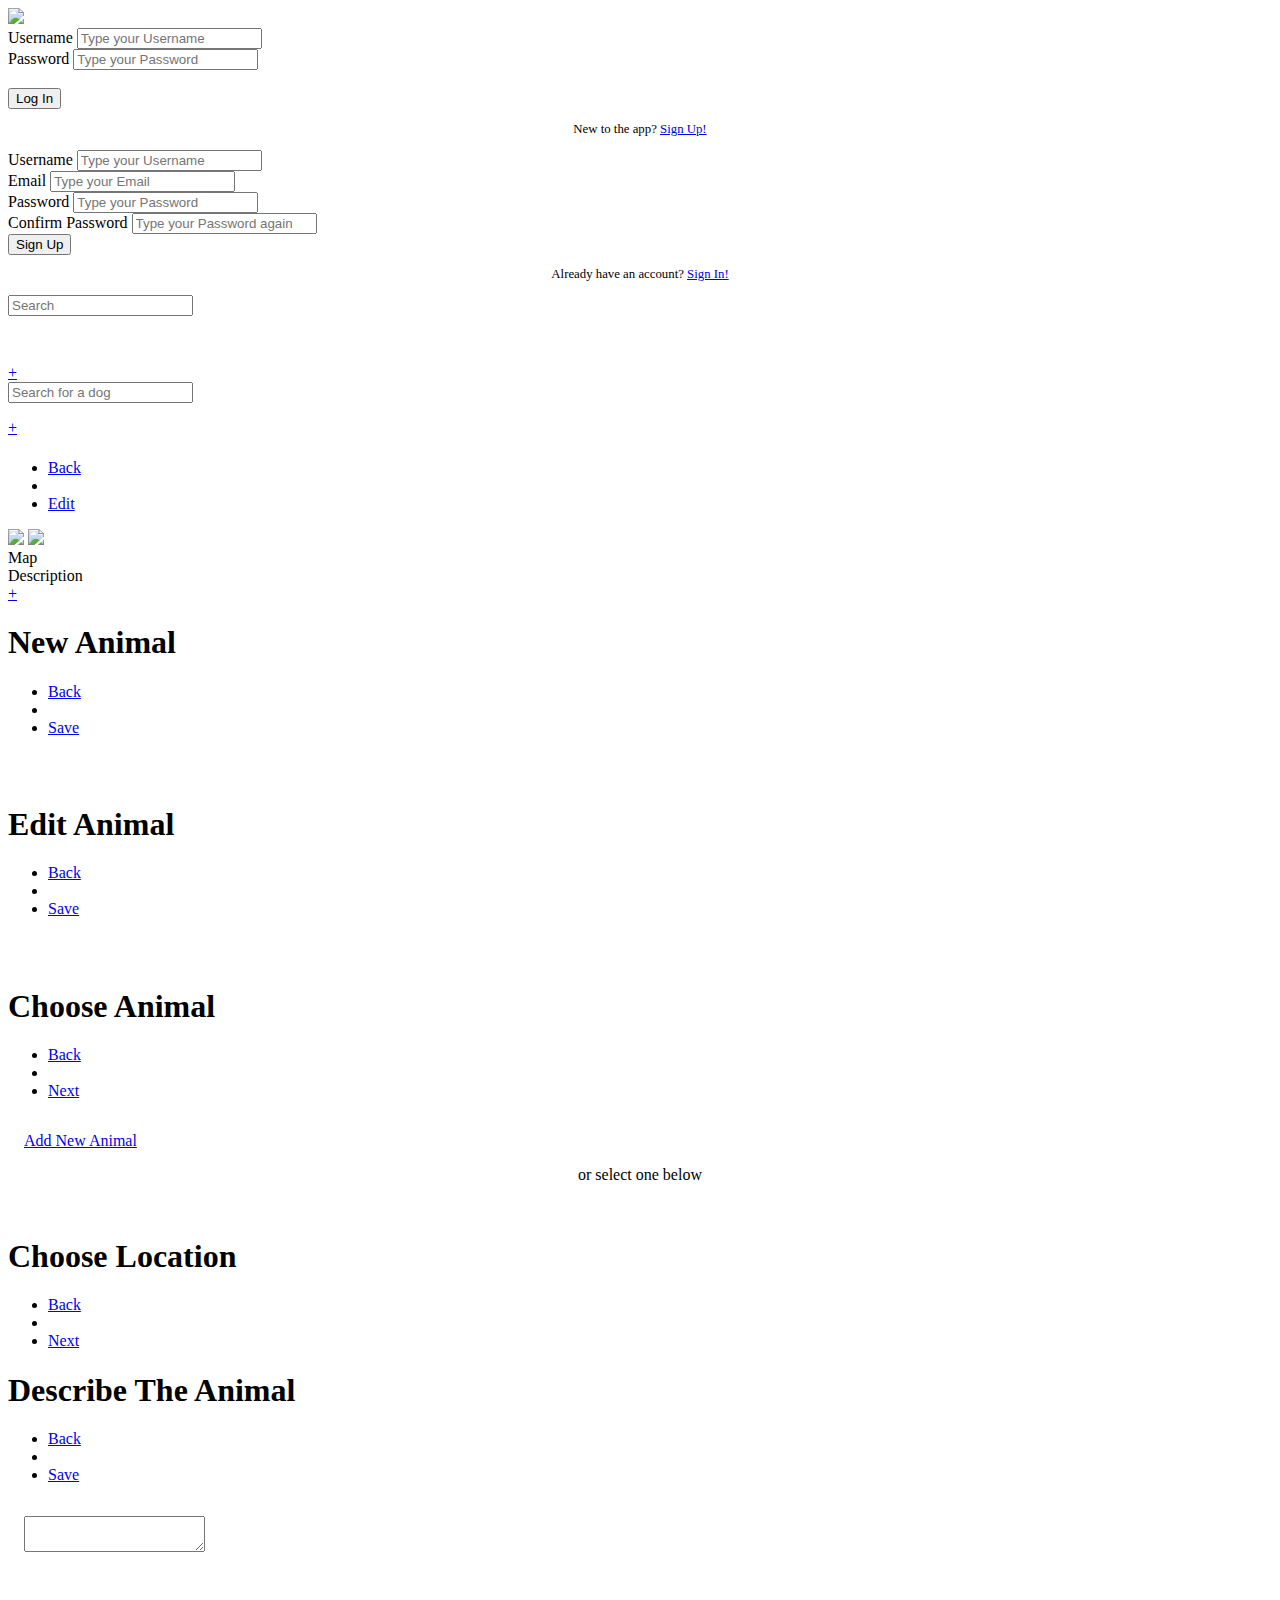
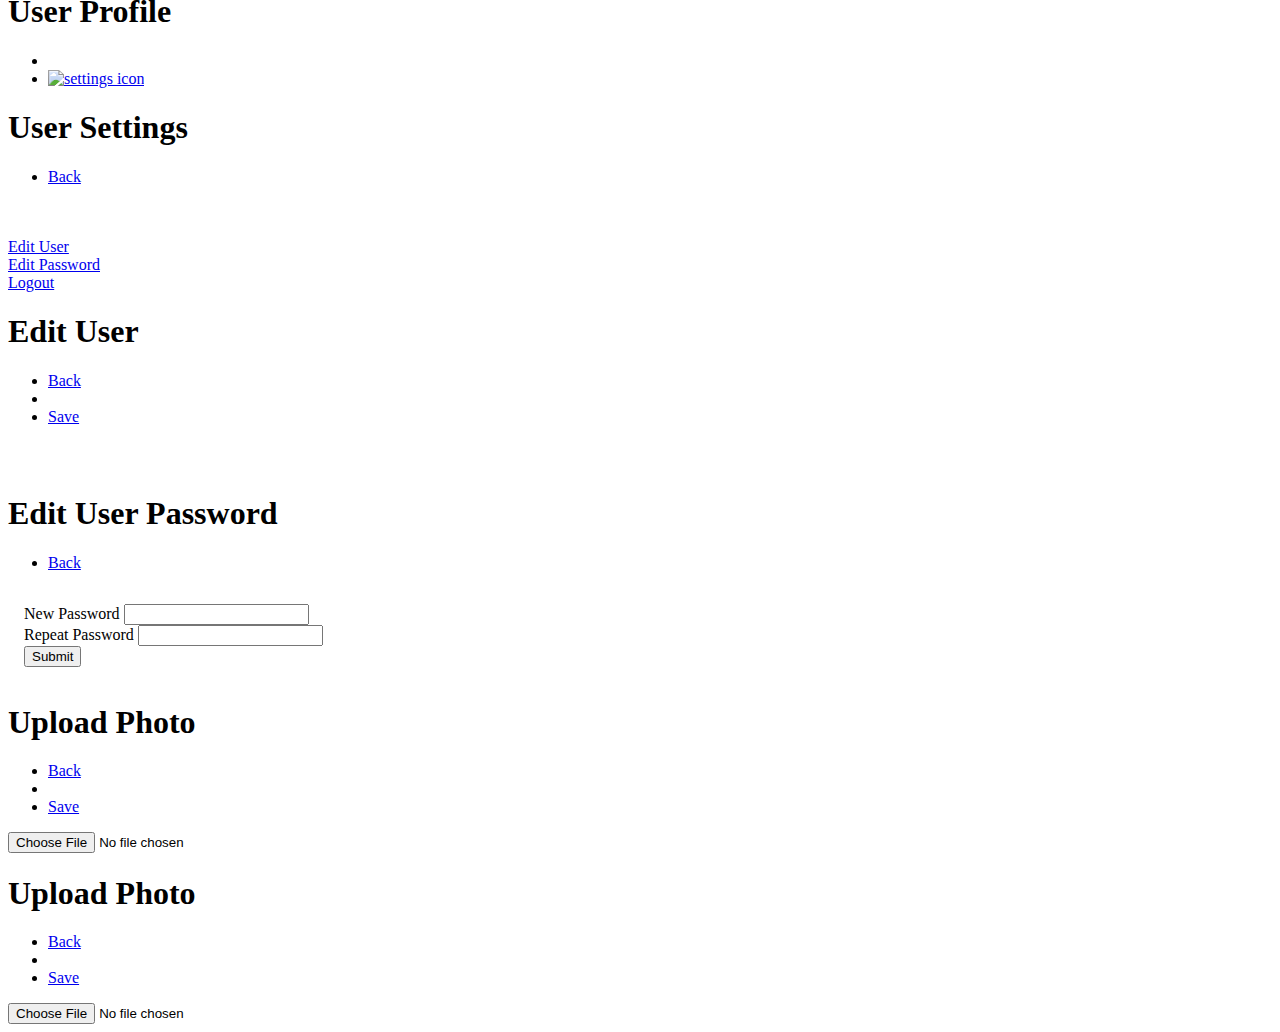
==== commit 9d4ae23d: "changed log in and log out buttons to be different color" ====
--- a/tirtha.andrew/index.html
+++ b/tirtha.andrew/index.html
@@ -57,7 +57,7 @@
             
             <!-- <input type="submit" data-role="none"> -->
             <div class="form-control">
-               <button type="submit" class="form-button" data-role="none">Submit</button>
+               <button type="submit" class="form-button" data-role="none">Log In</button>
             </div>
             <div class="form-control" style="text-align:center;font-size:0.8em;">
                <p>New to the app? <a href="#signup-page">Sign Up!</a></p>
@@ -145,7 +145,7 @@
       
          <div class="search-bar header flex-none">
             <form data-ajax="false" id="list-search-form" class="hotdog">
-               <input type="search" data-role="none" placeholder="Search For An Animal">
+               <input type="search" data-role="none" placeholder="Search for a dog">
             </form>
          </div>
          <div class="filter-bar header flex-none">
--- a/tirtha.andrew/css/app.css
+++ b/tirtha.andrew/css/app.css
@@ -140,17 +140,18 @@
    border-width: 0;
    border-radius: 2em;
    line-height: 2rem;
-   background-color: var(--color-main-light);
+   background-color: var(--color-accent-medium);
    padding: 0.5em 1em;
    margin: 0;
    outline: 0;
    text-align: center;
    text-decoration: none;
-   color: : var(--color-neutral-medium)
+   color: white;
    font: var(--font-serif);
    font-weight: 700;
    font-size: 1.2em;
 }
+
 .form-select select {
     background-color: var(--color-neutral-light);
     border-width: 0;
@@ -199,7 +200,10 @@
 }
 .hotdog.color {
    background-color: var(--color-main-light);
-   color: white;
+   color: black;
+}
+
+
 }
 .hotdog.color.bottom {
    background-color: var(--color-main-light);
@@ -486,7 +490,7 @@
 }
 
 .row {
-   width: 18em;
+   width: 15em;
    margin-top: 10px;
 }
 .row:after {
@@ -508,6 +512,7 @@
    display: flex;
    font-weight: normal;
    margin: 1em 0;
+   height: 7.2em;
    border-radius: 1.5em;
    overflow: hidden;
    background-color: white;
@@ -531,7 +536,7 @@
    padding: 1em;
 }
 .animal-list-name {
-    font-size: 2em;
+    font-size: 1.7em;
     font-family: var(--font-serif);
     font-weight: 600;
     margin-top: 10px;
@@ -685,6 +690,7 @@
    background-color: var(--color-neutral-lighter);
    border-color: black;
    font-weight: 700;
+   border-radius: 0.5em;
 }
 .nav-icon {
     line-height: 2rem;
